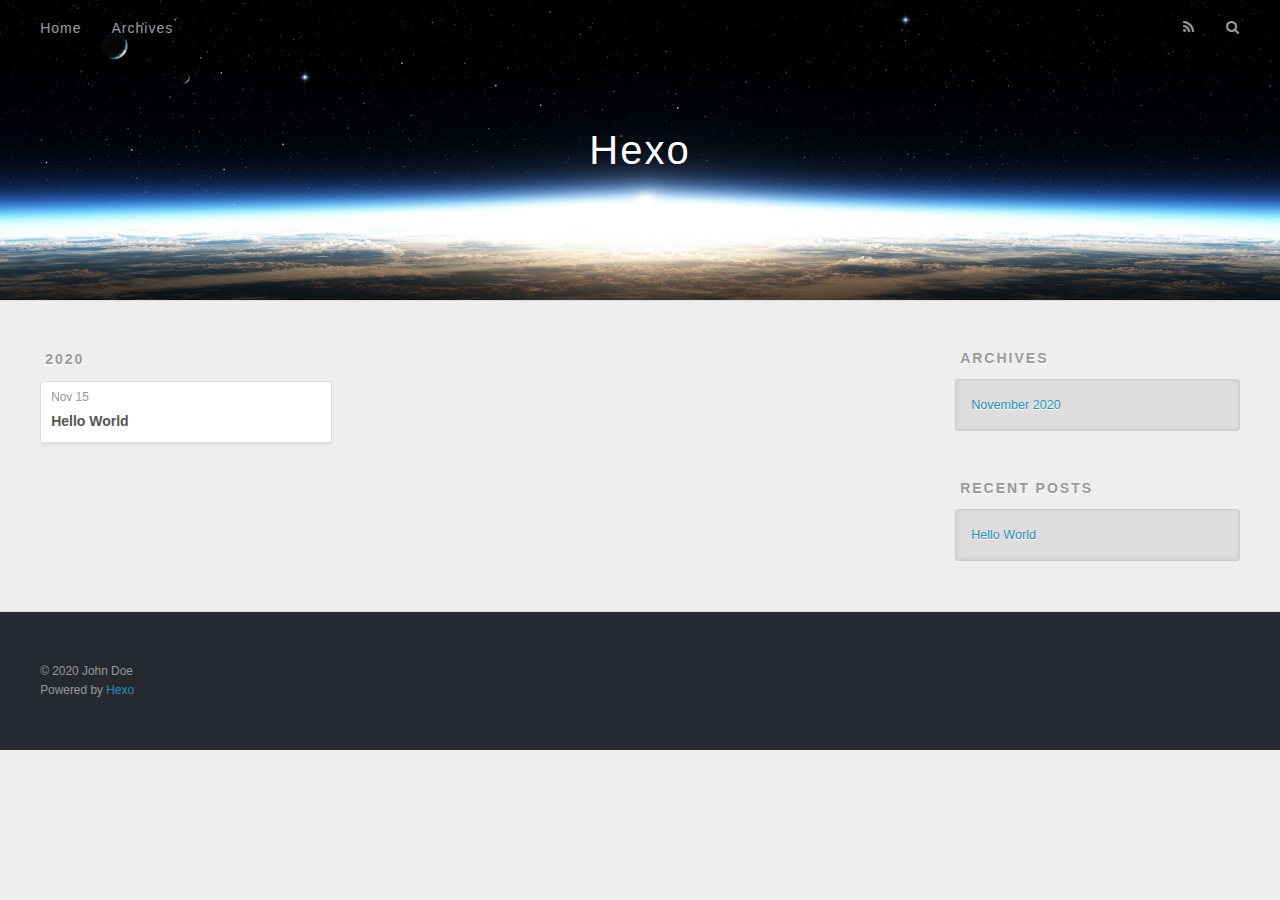
==== archives/index.html @ ee7c52c9 "Site updated: 2020-11-15 17:03:28" ====
<!DOCTYPE html>
<html>
<head>
  <meta charset="utf-8">
  

  
  <title>Archives | Hexo</title>
  <meta name="viewport" content="width=device-width, initial-scale=1, maximum-scale=1">
  <meta property="og:type" content="website">
<meta property="og:title" content="Hexo">
<meta property="og:url" content="http://example.com/archives/index.html">
<meta property="og:site_name" content="Hexo">
<meta property="og:locale" content="en_US">
<meta property="article:author" content="John Doe">
<meta name="twitter:card" content="summary">
  
    <link rel="alternate" href="/atom.xml" title="Hexo" type="application/atom+xml">
  
  
    <link rel="icon" href="/favicon.png">
  
  
    <link href="//fonts.googleapis.com/css?family=Source+Code+Pro" rel="stylesheet" type="text/css">
  
  
<link rel="stylesheet" href="/css/style.css">

<meta name="generator" content="Hexo 5.2.0"></head>

<body>
  <div id="container">
    <div id="wrap">
      <header id="header">
  <div id="banner"></div>
  <div id="header-outer" class="outer">
    <div id="header-title" class="inner">
      <h1 id="logo-wrap">
        <a href="/" id="logo">Hexo</a>
      </h1>
      
    </div>
    <div id="header-inner" class="inner">
      <nav id="main-nav">
        <a id="main-nav-toggle" class="nav-icon"></a>
        
          <a class="main-nav-link" href="/">Home</a>
        
          <a class="main-nav-link" href="/archives">Archives</a>
        
      </nav>
      <nav id="sub-nav">
        
          <a id="nav-rss-link" class="nav-icon" href="/atom.xml" title="RSS Feed"></a>
        
        <a id="nav-search-btn" class="nav-icon" title="Search"></a>
      </nav>
      <div id="search-form-wrap">
        <form action="//google.com/search" method="get" accept-charset="UTF-8" class="search-form"><input type="search" name="q" class="search-form-input" placeholder="Search"><button type="submit" class="search-form-submit">&#xF002;</button><input type="hidden" name="sitesearch" value="http://example.com"></form>
      </div>
    </div>
  </div>
</header>
      <div class="outer">
        <section id="main">
  
  
    
    
      
      
      <section class="archives-wrap">
        <div class="archive-year-wrap">
          <a href="/archives/2020" class="archive-year">2020</a>
        </div>
        <div class="archives">
    
    <article class="archive-article archive-type-post">
  <div class="archive-article-inner">
    <header class="archive-article-header">
      <a href="/2020/11/15/hello-world/" class="archive-article-date">
  <time datetime="2020-11-15T08:59:07.642Z" itemprop="datePublished">Nov 15</time>
</a>
      
  
    <h1 itemprop="name">
      <a class="archive-article-title" href="/2020/11/15/hello-world/">Hello World</a>
    </h1>
  

    </header>
  </div>
</article>
  
  
    </div></section>
  


</section>
        
          <aside id="sidebar">
  
    

  
    

  
    
  
    
  <div class="widget-wrap">
    <h3 class="widget-title">Archives</h3>
    <div class="widget">
      <ul class="archive-list"><li class="archive-list-item"><a class="archive-list-link" href="/archives/2020/11/">November 2020</a></li></ul>
    </div>
  </div>


  
    
  <div class="widget-wrap">
    <h3 class="widget-title">Recent Posts</h3>
    <div class="widget">
      <ul>
        
          <li>
            <a href="/2020/11/15/hello-world/">Hello World</a>
          </li>
        
      </ul>
    </div>
  </div>

  
</aside>
        
      </div>
      <footer id="footer">
  
  <div class="outer">
    <div id="footer-info" class="inner">
      &copy; 2020 John Doe<br>
      Powered by <a href="http://hexo.io/" target="_blank">Hexo</a>
    </div>
  </div>
</footer>
    </div>
    <nav id="mobile-nav">
  
    <a href="/" class="mobile-nav-link">Home</a>
  
    <a href="/archives" class="mobile-nav-link">Archives</a>
  
</nav>
    

<script src="//ajax.googleapis.com/ajax/libs/jquery/2.0.3/jquery.min.js"></script>


  
<link rel="stylesheet" href="/fancybox/jquery.fancybox.css">

  
<script src="/fancybox/jquery.fancybox.pack.js"></script>




<script src="/js/script.js"></script>




  </div>
</body>
</html>
---- css/style.css ----
body {
  width: 100%;
}
body:before,
body:after {
  content: "";
  display: table;
}
body:after {
  clear: both;
}
html,
body,
div,
span,
applet,
object,
iframe,
h1,
h2,
h3,
h4,
h5,
h6,
p,
blockquote,
pre,
a,
abbr,
acronym,
address,
big,
cite,
code,
del,
dfn,
em,
img,
ins,
kbd,
q,
s,
samp,
small,
strike,
strong,
sub,
sup,
tt,
var,
dl,
dt,
dd,
ol,
ul,
li,
fieldset,
form,
label,
legend,
table,
caption,
tbody,
tfoot,
thead,
tr,
th,
td {
  margin: 0;
  padding: 0;
  border: 0;
  outline: 0;
  font-weight: inherit;
  font-style: inherit;
  font-family: inherit;
  font-size: 100%;
  vertical-align: baseline;
}
body {
  line-height: 1;
  color: #000;
  background: #fff;
}
ol,
ul {
  list-style: none;
}
table {
  border-collapse: separate;
  border-spacing: 0;
  vertical-align: middle;
}
caption,
th,
td {
  text-align: left;
  font-weight: normal;
  vertical-align: middle;
}
a img {
  border: none;
}
input,
button {
  margin: 0;
  padding: 0;
}
input::-moz-focus-inner,
button::-moz-focus-inner {
  border: 0;
  padding: 0;
}
@font-face {
  font-family: FontAwesome;
  font-style: normal;
  font-weight: normal;
  src: url("fonts/fontawesome-webfont.eot?v=#4.0.3");
  src: url("fonts/fontawesome-webfont.eot?#iefix&v=#4.0.3") format("embedded-opentype"), url("fonts/fontawesome-webfont.woff?v=#4.0.3") format("woff"), url("fonts/fontawesome-webfont.ttf?v=#4.0.3") format("truetype"), url("fonts/fontawesome-webfont.svg#fontawesomeregular?v=#4.0.3") format("svg");
}
html,
body,
#container {
  height: 100%;
}
body {
  background: #eee;
  font: 14px -apple-system, BlinkMacSystemFont, "Segoe UI", "Roboto", "Oxygen", "Ubuntu", "Cantarell", "Fira Sans", "Droid Sans", "Helvetica Neue", sans-serif;
  -webkit-text-size-adjust: 100%;
}
.outer {
  max-width: 1220px;
  margin: 0 auto;
  padding: 0 20px;
}
.outer:before,
.outer:after {
  content: "";
  display: table;
}
.outer:after {
  clear: both;
}
.inner {
  display: inline;
  float: left;
  width: 98.33333333333333%;
  margin: 0 0.833333333333333%;
}
.left,
.alignleft {
  float: left;
}
.right,
.alignright {
  float: right;
}
.clear {
  clear: both;
}
#container {
  position: relative;
}
.mobile-nav-on {
  overflow: hidden;
}
#wrap {
  height: 100%;
  width: 100%;
  position: absolute;
  top: 0;
  left: 0;
  -webkit-transition: 0.2s ease-out;
  -moz-transition: 0.2s ease-out;
  -ms-transition: 0.2s ease-out;
  transition: 0.2s ease-out;
  z-index: 1;
  background: #eee;
}
.mobile-nav-on #wrap {
  left: 280px;
}
@media screen and (min-width: 768px) {
  #main {
    display: inline;
    float: left;
    width: 73.33333333333333%;
    margin: 0 0.833333333333333%;
  }
}
.article-date,
.article-category-link,
.archive-year,
.widget-title {
  text-decoration: none;
  text-transform: uppercase;
  letter-spacing: 2px;
  color: #999;
  margin-bottom: 1em;
  margin-left: 5px;
  line-height: 1em;
  text-shadow: 0 1px #fff;
  font-weight: bold;
}
.article-inner,
.archive-article-inner {
  background: #fff;
  -webkit-box-shadow: 1px 2px 3px #ddd;
  box-shadow: 1px 2px 3px #ddd;
  border: 1px solid #ddd;
  border-radius: 3px;
}
.article-entry h1,
.widget h1 {
  font-size: 2em;
}
.article-entry h2,
.widget h2 {
  font-size: 1.5em;
}
.article-entry h3,
.widget h3 {
  font-size: 1.3em;
}
.article-entry h4,
.widget h4 {
  font-size: 1.2em;
}
.article-entry h5,
.widget h5 {
  font-size: 1em;
}
.article-entry h6,
.widget h6 {
  font-size: 1em;
  color: #999;
}
.article-entry hr,
.widget hr {
  border: 1px dashed #ddd;
}
.article-entry strong,
.widget strong {
  font-weight: bold;
}
.article-entry em,
.widget em,
.article-entry cite,
.widget cite {
  font-style: italic;
}
.article-entry sup,
.widget sup,
.article-entry sub,
.widget sub {
  font-size: 0.75em;
  line-height: 0;
  position: relative;
  vertical-align: baseline;
}
.article-entry sup,
.widget sup {
  top: -0.5em;
}
.article-entry sub,
.widget sub {
  bottom: -0.2em;
}
.article-entry small,
.widget small {
  font-size: 0.85em;
}
.article-entry acronym,
.widget acronym,
.article-entry abbr,
.widget abbr {
  border-bottom: 1px dotted;
}
.article-entry ul,
.widget ul,
.article-entry ol,
.widget ol,
.article-entry dl,
.widget dl {
  margin: 0 20px;
  line-height: 1.6em;
}
.article-entry ul ul,
.widget ul ul,
.article-entry ol ul,
.widget ol ul,
.article-entry ul ol,
.widget ul ol,
.article-entry ol ol,
.widget ol ol {
  margin-top: 0;
  margin-bottom: 0;
}
.article-entry ul,
.widget ul {
  list-style: disc;
}
.article-entry ol,
.widget ol {
  list-style: decimal;
}
.article-entry dt,
.widget dt {
  font-weight: bold;
}
#header {
  height: 300px;
  position: relative;
  border-bottom: 1px solid #ddd;
}
#header:before,
#header:after {
  content: "";
  position: absolute;
  left: 0;
  right: 0;
  height: 40px;
}
#header:before {
  top: 0;
  background: -webkit-linear-gradient(rgba(0,0,0,0.2), transparent);
  background: -moz-linear-gradient(rgba(0,0,0,0.2), transparent);
  background: -ms-linear-gradient(rgba(0,0,0,0.2), transparent);
  background: linear-gradient(rgba(0,0,0,0.2), transparent);
}
#header:after {
  bottom: 0;
  background: -webkit-linear-gradient(transparent, rgba(0,0,0,0.2));
  background: -moz-linear-gradient(transparent, rgba(0,0,0,0.2));
  background: -ms-linear-gradient(transparent, rgba(0,0,0,0.2));
  background: linear-gradient(transparent, rgba(0,0,0,0.2));
}
#header-outer {
  height: 100%;
  position: relative;
}
#header-inner {
  position: relative;
  overflow: hidden;
}
#banner {
  position: absolute;
  top: 0;
  left: 0;
  width: 100%;
  height: 100%;
  background: url("images/banner.jpg") center #000;
  -webkit-background-size: cover;
  -moz-background-size: cover;
  background-size: cover;
  z-index: -1;
}
#header-title {
  text-align: center;
  height: 40px;
  position: absolute;
  top: 50%;
  left: 0;
  margin-top: -20px;
}
#logo,
#subtitle {
  text-decoration: none;
  color: #fff;
  font-weight: 300;
  text-shadow: 0 1px 4px rgba(0,0,0,0.3);
}
#logo {
  font-size: 40px;
  line-height: 40px;
  letter-spacing: 2px;
}
#subtitle {
  font-size: 16px;
  line-height: 16px;
  letter-spacing: 1px;
}
#subtitle-wrap {
  margin-top: 16px;
}
#main-nav {
  float: left;
  margin-left: -15px;
}
.nav-icon,
.main-nav-link {
  float: left;
  color: #fff;
  opacity: 0.6;
  text-decoration: none;
  text-shadow: 0 1px rgba(0,0,0,0.2);
  -webkit-transition: opacity 0.2s;
  -moz-transition: opacity 0.2s;
  -ms-transition: opacity 0.2s;
  transition: opacity 0.2s;
  display: block;
  padding: 20px 15px;
}
.nav-icon:hover,
.main-nav-link:hover {
  opacity: 1;
}
.nav-icon {
  font-family: FontAwesome;
  text-align: center;
  font-size: 14px;
  width: 14px;
  height: 14px;
  padding: 20px 15px;
  position: relative;
  cursor: pointer;
}
.main-nav-link {
  font-weight: 300;
  letter-spacing: 1px;
}
@media screen and (max-width: 479px) {
  .main-nav-link {
    display: none;
  }
}
#main-nav-toggle {
  display: none;
}
#main-nav-toggle:before {
  content: "\f0c9";
}
@media screen and (max-width: 479px) {
  #main-nav-toggle {
    display: block;
  }
}
#sub-nav {
  float: right;
  margin-right: -15px;
}
#nav-rss-link:before {
  content: "\f09e";
}
#nav-search-btn:before {
  content: "\f002";
}
#search-form-wrap {
  position: absolute;
  top: 15px;
  width: 150px;
  height: 30px;
  right: -150px;
  opacity: 0;
  -webkit-transition: 0.2s ease-out;
  -moz-transition: 0.2s ease-out;
  -ms-transition: 0.2s ease-out;
  transition: 0.2s ease-out;
}
#search-form-wrap.on {
  opacity: 1;
  right: 0;
}
@media screen and (max-width: 479px) {
  #search-form-wrap {
    width: 100%;
    right: -100%;
  }
}
.search-form {
  position: absolute;
  top: 0;
  left: 0;
  right: 0;
  background: #fff;
  padding: 5px 15px;
  border-radius: 15px;
  -webkit-box-shadow: 0 0 10px rgba(0,0,0,0.3);
  box-shadow: 0 0 10px rgba(0,0,0,0.3);
}
.search-form-input {
  border: none;
  background: none;
  color: #555;
  width: 100%;
  font: 13px -apple-system, BlinkMacSystemFont, "Segoe UI", "Roboto", "Oxygen", "Ubuntu", "Cantarell", "Fira Sans", "Droid Sans", "Helvetica Neue", sans-serif;
  outline: none;
}
.search-form-input::-webkit-search-results-decoration,
.search-form-input::-webkit-search-cancel-button {
  -webkit-appearance: none;
}
.search-form-submit {
  position: absolute;
  top: 50%;
  right: 10px;
  margin-top: -7px;
  font: 13px FontAwesome;
  border: none;
  background: none;
  color: #bbb;
  cursor: pointer;
}
.search-form-submit:hover,
.search-form-submit:focus {
  color: #777;
}
.article {
  margin: 50px 0;
}
.article-inner {
  overflow: hidden;
}
.article-meta:before,
.article-meta:after {
  content: "";
  display: table;
}
.article-meta:after {
  clear: both;
}
.article-date {
  float: left;
}
.article-category {
  float: left;
  line-height: 1em;
  color: #ccc;
  text-shadow: 0 1px #fff;
  margin-left: 8px;
}
.article-category:before {
  content: "\2022";
}
.article-category-link {
  margin: 0 12px 1em;
}
.article-header {
  padding: 20px 20px 0;
}
.article-title {
  text-decoration: none;
  font-size: 2em;
  font-weight: bold;
  color: #555;
  line-height: 1.1em;
  -webkit-transition: color 0.2s;
  -moz-transition: color 0.2s;
  -ms-transition: color 0.2s;
  transition: color 0.2s;
}
a.article-title:hover {
  color: #258fb8;
}
.article-entry {
  color: #555;
  padding: 0 20px;
}
.article-entry:before,
.article-entry:after {
  content: "";
  display: table;
}
.article-entry:after {
  clear: both;
}
.article-entry p,
.article-entry table {
  line-height: 1.6em;
  margin: 1.6em 0;
}
.article-entry h1,
.article-entry h2,
.article-entry h3,
.article-entry h4,
.article-entry h5,
.article-entry h6 {
  font-weight: bold;
}
.article-entry h1,
.article-entry h2,
.article-entry h3,
.article-entry h4,
.article-entry h5,
.article-entry h6 {
  line-height: 1.1em;
  margin: 1.1em 0;
}
.article-entry a {
  color: #258fb8;
  text-decoration: none;
}
.article-entry a:hover {
  text-decoration: underline;
}
.article-entry ul,
.article-entry ol,
.article-entry dl {
  margin-top: 1.6em;
  margin-bottom: 1.6em;
}
.article-entry img,
.article-entry video {
  max-width: 100%;
  height: auto;
  display: block;
  margin: auto;
}
.article-entry iframe {
  border: none;
}
.article-entry table {
  width: 100%;
  border-collapse: collapse;
  border-spacing: 0;
}
.article-entry th {
  font-weight: bold;
  border-bottom: 3px solid #ddd;
  padding-bottom: 0.5em;
}
.article-entry td {
  border-bottom: 1px solid #ddd;
  padding: 10px 0;
}
.article-entry blockquote {
  font-family: Georgia, "Times New Roman", serif;
  font-size: 1.4em;
  margin: 1.6em 20px;
  text-align: center;
}
.article-entry blockquote footer {
  font-size: 14px;
  margin: 1.6em 0;
  font-family: -apple-system, BlinkMacSystemFont, "Segoe UI", "Roboto", "Oxygen", "Ubuntu", "Cantarell", "Fira Sans", "Droid Sans", "Helvetica Neue", sans-serif;
}
.article-entry blockquote footer cite:before {
  content: "—";
  padding: 0 0.5em;
}
.article-entry .pullquote {
  text-align: left;
  width: 45%;
  margin: 0;
}
.article-entry .pullquote.left {
  margin-left: 0.5em;
  margin-right: 1em;
}
.article-entry .pullquote.right {
  margin-right: 0.5em;
  margin-left: 1em;
}
.article-entry .caption {
  color: #999;
  display: block;
  font-size: 0.9em;
  margin-top: 0.5em;
  position: relative;
  text-align: center;
}
.article-entry .video-container {
  position: relative;
  padding-top: 56.25%;
  height: 0;
  overflow: hidden;
}
.article-entry .video-container iframe,
.article-entry .video-container object,
.article-entry .video-container embed {
  position: absolute;
  top: 0;
  left: 0;
  width: 100%;
  height: 100%;
  margin-top: 0;
}
.article-more-link a {
  display: inline-block;
  line-height: 1em;
  padding: 6px 15px;
  border-radius: 15px;
  background: #eee;
  color: #999;
  text-shadow: 0 1px #fff;
  text-decoration: none;
}
.article-more-link a:hover {
  background: #258fb8;
  color: #fff;
  text-decoration: none;
  text-shadow: 0 1px #1e7293;
}
.article-footer {
  font-size: 0.85em;
  line-height: 1.6em;
  border-top: 1px solid #ddd;
  padding-top: 1.6em;
  margin: 0 20px 20px;
}
.article-footer:before,
.article-footer:after {
  content: "";
  display: table;
}
.article-footer:after {
  clear: both;
}
.article-footer a {
  color: #999;
  text-decoration: none;
}
.article-footer a:hover {
  color: #555;
}
.article-tag-list-item {
  float: left;
  margin-right: 10px;
}
.article-tag-list-link:before {
  content: "#";
}
.article-comment-link {
  float: right;
}
.article-comment-link:before {
  content: "\f075";
  font-family: FontAwesome;
  padding-right: 8px;
}
.article-share-link {
  cursor: pointer;
  float: right;
  margin-left: 20px;
}
.article-share-link:before {
  content: "\f064";
  font-family: FontAwesome;
  padding-right: 6px;
}
#article-nav {
  position: relative;
}
#article-nav:before,
#article-nav:after {
  content: "";
  display: table;
}
#article-nav:after {
  clear: both;
}
@media screen and (min-width: 768px) {
  #article-nav {
    margin: 50px 0;
  }
  #article-nav:before {
    width: 8px;
    height: 8px;
    position: absolute;
    top: 50%;
    left: 50%;
    margin-top: -4px;
    margin-left: -4px;
    content: "";
    border-radius: 50%;
    background: #ddd;
    -webkit-box-shadow: 0 1px 2px #fff;
    box-shadow: 0 1px 2px #fff;
  }
}
.article-nav-link-wrap {
  text-decoration: none;
  text-shadow: 0 1px #fff;
  color: #999;
  -webkit-box-sizing: border-box;
  -moz-box-sizing: border-box;
  box-sizing: border-box;
  margin-top: 50px;
  text-align: center;
  display: block;
}
.article-nav-link-wrap:hover {
  color: #555;
}
@media screen and (min-width: 768px) {
  .article-nav-link-wrap {
    width: 50%;
    margin-top: 0;
  }
}
@media screen and (min-width: 768px) {
  #article-nav-newer {
    float: left;
    text-align: right;
    padding-right: 20px;
  }
}
@media screen and (min-width: 768px) {
  #article-nav-older {
    float: right;
    text-align: left;
    padding-left: 20px;
  }
}
.article-nav-caption {
  text-transform: uppercase;
  letter-spacing: 2px;
  color: #ddd;
  line-height: 1em;
  font-weight: bold;
}
#article-nav-newer .article-nav-caption {
  margin-right: -2px;
}
.article-nav-title {
  font-size: 0.85em;
  line-height: 1.6em;
  margin-top: 0.5em;
}
.article-share-box {
  position: absolute;
  display: none;
  background: #fff;
  -webkit-box-shadow: 1px 2px 10px rgba(0,0,0,0.2);
  box-shadow: 1px 2px 10px rgba(0,0,0,0.2);
  border-radius: 3px;
  margin-left: -145px;
  overflow: hidden;
  z-index: 1;
}
.article-share-box.on {
  display: block;
}
.article-share-input {
  width: 100%;
  background: none;
  -webkit-box-sizing: border-box;
  -moz-box-sizing: border-box;
  box-sizing: border-box;
  font: 14px -apple-system, BlinkMacSystemFont, "Segoe UI", "Roboto", "Oxygen", "Ubuntu", "Cantarell", "Fira Sans", "Droid Sans", "Helvetica Neue", sans-serif;
  padding: 0 15px;
  color: #555;
  outline: none;
  border: 1px solid #ddd;
  border-radius: 3px 3px 0 0;
  height: 36px;
  line-height: 36px;
}
.article-share-links {
  background: #eee;
}
.article-share-links:before,
.article-share-links:after {
  content: "";
  display: table;
}
.article-share-links:after {
  clear: both;
}
.article-share-twitter,
.article-share-facebook,
.article-share-pinterest,
.article-share-google {
  width: 50px;
  height: 36px;
  display: block;
  float: left;
  position: relative;
  color: #999;
  text-shadow: 0 1px #fff;
}
.article-share-twitter:before,
.article-share-facebook:before,
.article-share-pinterest:before,
.article-share-google:before {
  font-size: 20px;
  font-family: FontAwesome;
  width: 20px;
  height: 20px;
  position: absolute;
  top: 50%;
  left: 50%;
  margin-top: -10px;
  margin-left: -10px;
  text-align: center;
}
.article-share-twitter:hover,
.article-share-facebook:hover,
.article-share-pinterest:hover,
.article-share-google:hover {
  color: #fff;
}
.article-share-twitter:before {
  content: "\f099";
}
.article-share-twitter:hover {
  background: #00aced;
  text-shadow: 0 1px #008abe;
}
.article-share-facebook:before {
  content: "\f09a";
}
.article-share-facebook:hover {
  background: #3b5998;
  text-shadow: 0 1px #2f477a;
}
.article-share-pinterest:before {
  content: "\f0d2";
}
.article-share-pinterest:hover {
  background: #cb2027;
  text-shadow: 0 1px #a21a1f;
}
.article-share-google:before {
  content: "\f0d5";
}
.article-share-google:hover {
  background: #dd4b39;
  text-shadow: 0 1px #be3221;
}
.article-gallery {
  background: #000;
  position: relative;
}
.article-gallery-photos {
  position: relative;
  overflow: hidden;
}
.article-gallery-img {
  display: none;
  max-width: 100%;
}
.article-gallery-img:first-child {
  display: block;
}
.article-gallery-img.loaded {
  position: absolute;
  display: block;
}
.article-gallery-img img {
  display: block;
  max-width: 100%;
  margin: 0 auto;
}
#comments {
  background: #fff;
  -webkit-box-shadow: 1px 2px 3px #ddd;
  box-shadow: 1px 2px 3px #ddd;
  padding: 20px;
  border: 1px solid #ddd;
  border-radius: 3px;
  margin: 50px 0;
}
#comments a {
  color: #258fb8;
}
.archives-wrap {
  margin: 50px 0;
}
.archives:before,
.archives:after {
  content: "";
  display: table;
}
.archives:after {
  clear: both;
}
.archive-year-wrap {
  margin-bottom: 1em;
}
.archives {
  -webkit-column-gap: 10px;
  -moz-column-gap: 10px;
  column-gap: 10px;
}
@media screen and (min-width: 480px) and (max-width: 767px) {
  .archives {
    -webkit-column-count: 2;
    -moz-column-count: 2;
    column-count: 2;
  }
}
@media screen and (min-width: 768px) {
  .archives {
    -webkit-column-count: 3;
    -moz-column-count: 3;
    column-count: 3;
  }
}
.archive-article {
  -webkit-column-break-inside: avoid;
  page-break-inside: avoid;
  overflow: hidden;
  break-inside: avoid-column;
}
.archive-article-inner {
  padding: 10px;
  margin-bottom: 15px;
}
.archive-article-title {
  text-decoration: none;
  font-weight: bold;
  color: #555;
  -webkit-transition: color 0.2s;
  -moz-transition: color 0.2s;
  -ms-transition: color 0.2s;
  transition: color 0.2s;
  line-height: 1.6em;
}
.archive-article-title:hover {
  color: #258fb8;
}
.archive-article-footer {
  margin-top: 1em;
}
.archive-article-date {
  color: #999;
  text-decoration: none;
  font-size: 0.85em;
  line-height: 1em;
  margin-bottom: 0.5em;
  display: block;
}
#page-nav {
  margin: 50px auto;
  background: #fff;
  -webkit-box-shadow: 1px 2px 3px #ddd;
  box-shadow: 1px 2px 3px #ddd;
  border: 1px solid #ddd;
  border-radius: 3px;
  text-align: center;
  color: #999;
  overflow: hidden;
}
#page-nav:before,
#page-nav:after {
  content: "";
  display: table;
}
#page-nav:after {
  clear: both;
}
#page-nav a,
#page-nav span {
  padding: 10px 20px;
  line-height: 1;
  height: 2ex;
}
#page-nav a {
  color: #999;
  text-decoration: none;
}
#page-nav a:hover {
  background: #999;
  color: #fff;
}
#page-nav .prev {
  float: left;
}
#page-nav .next {
  float: right;
}
#page-nav .page-number {
  display: inline-block;
}
@media screen and (max-width: 479px) {
  #page-nav .page-number {
    display: none;
  }
}
#page-nav .current {
  color: #555;
  font-weight: bold;
}
#page-nav .space {
  color: #ddd;
}
#footer {
  background: #262a30;
  padding: 50px 0;
  border-top: 1px solid #ddd;
  color: #999;
}
#footer a {
  color: #258fb8;
  text-decoration: none;
}
#footer a:hover {
  text-decoration: underline;
}
#footer-info {
  line-height: 1.6em;
  font-size: 0.85em;
}
.article-entry pre,
.article-entry .highlight {
  background: #2d2d2d;
  margin: 0 -20px;
  padding: 15px 20px;
  border-style: solid;
  border-color: #ddd;
  border-width: 1px 0;
  overflow: auto;
  color: #ccc;
  line-height: 22.400000000000002px;
}
.article-entry .highlight .gutter pre,
.article-entry .gist .gist-file .gist-data .line-numbers {
  color: #666;
  font-size: 0.85em;
}
.article-entry pre,
.article-entry code {
  font-family: "Source Code Pro", Consolas, Monaco, Menlo, Consolas, monospace;
}
.article-entry code {
  background: #eee;
  text-shadow: 0 1px #fff;
  padding: 0 0.3em;
}
.article-entry pre code {
  background: none;
  text-shadow: none;
  padding: 0;
}
.article-entry .highlight pre {
  border: none;
  margin: 0;
  padding: 0;
}
.article-entry .highlight table {
  margin: 0;
  width: auto;
}
.article-entry .highlight td {
  border: none;
  padding: 0;
}
.article-entry .highlight figcaption {
  font-size: 0.85em;
  color: #999;
  line-height: 1em;
  margin-bottom: 1em;
}
.article-entry .highlight figcaption:before,
.article-entry .highlight figcaption:after {
  content: "";
  display: table;
}
.article-entry .highlight figcaption:after {
  clear: both;
}
.article-entry .highlight figcaption a {
  float: right;
}
.article-entry .highlight .gutter pre {
  text-align: right;
  padding-right: 20px;
}
.article-entry .highlight .line {
  height: 22.400000000000002px;
}
.article-entry .highlight .line.marked {
  background: #515151;
}
.article-entry .gist {
  margin: 0 -20px;
  border-style: solid;
  border-color: #ddd;
  border-width: 1px 0;
  background: #2d2d2d;
  padding: 15px 20px 15px 0;
}
.article-entry .gist .gist-file {
  border: none;
  font-family: "Source Code Pro", Consolas, Monaco, Menlo, Consolas, monospace;
  margin: 0;
}
.article-entry .gist .gist-file .gist-data {
  background: none;
  border: none;
}
.article-entry .gist .gist-file .gist-data .line-numbers {
  background: none;
  border: none;
  padding: 0 20px 0 0;
}
.article-entry .gist .gist-file .gist-data .line-data {
  padding: 0 !important;
}
.article-entry .gist .gist-file .highlight {
  margin: 0;
  padding: 0;
  border: none;
}
.article-entry .gist .gist-file .gist-meta {
  background: #2d2d2d;
  color: #999;
  font: 0.85em -apple-system, BlinkMacSystemFont, "Segoe UI", "Roboto", "Oxygen", "Ubuntu", "Cantarell", "Fira Sans", "Droid Sans", "Helvetica Neue", sans-serif;
  text-shadow: 0 0;
  padding: 0;
  margin-top: 1em;
  margin-left: 20px;
}
.article-entry .gist .gist-file .gist-meta a {
  color: #258fb8;
  font-weight: normal;
}
.article-entry .gist .gist-file .gist-meta a:hover {
  text-decoration: underline;
}
pre .comment,
pre .title {
  color: #999;
}
pre .variable,
pre .attribute,
pre .tag,
pre .regexp,
pre .ruby .constant,
pre .xml .tag .title,
pre .xml .pi,
pre .xml .doctype,
pre .html .doctype,
pre .css .id,
pre .css .class,
pre .css .pseudo {
  color: #f2777a;
}
pre .number,
pre .preprocessor,
pre .built_in,
pre .literal,
pre .params,
pre .constant {
  color: #f99157;
}
pre .class,
pre .ruby .class .title,
pre .css .rules .attribute {
  color: #9c9;
}
pre .string,
pre .value,
pre .inheritance,
pre .header,
pre .ruby .symbol,
pre .xml .cdata {
  color: #9c9;
}
pre .css .hexcolor {
  color: #6cc;
}
pre .function,
pre .python .decorator,
pre .python .title,
pre .ruby .function .title,
pre .ruby .title .keyword,
pre .perl .sub,
pre .javascript .title,
pre .coffeescript .title {
  color: #69c;
}
pre .keyword,
pre .javascript .function {
  color: #c9c;
}
@media screen and (max-width: 479px) {
  #mobile-nav {
    position: absolute;
    top: 0;
    left: 0;
    width: 280px;
    height: 100%;
    background: #191919;
    border-right: 1px solid #fff;
  }
}
@media screen and (max-width: 479px) {
  .mobile-nav-link {
    display: block;
    color: #999;
    text-decoration: none;
    padding: 15px 20px;
    font-weight: bold;
  }
  .mobile-nav-link:hover {
    color: #fff;
  }
}
@media screen and (min-width: 768px) {
  #sidebar {
    display: inline;
    float: left;
    width: 23.333333333333332%;
    margin: 0 0.833333333333333%;
  }
}
.widget-wrap {
  margin: 50px 0;
}
.widget {
  color: #777;
  text-shadow: 0 1px #fff;
  background: #ddd;
  -webkit-box-shadow: 0 -1px 4px #ccc inset;
  box-shadow: 0 -1px 4px #ccc inset;
  border: 1px solid #ccc;
  padding: 15px;
  border-radius: 3px;
}
.widget a {
  color: #258fb8;
  text-decoration: none;
}
.widget a:hover {
  text-decoration: underline;
}
.widget ul ul,
.widget ol ul,
.widget dl ul,
.widget ul ol,
.widget ol ol,
.widget dl ol,
.widget ul dl,
.widget ol dl,
.widget dl dl {
  margin-left: 15px;
  list-style: disc;
}
.widget {
  line-height: 1.6em;
  word-wrap: break-word;
  font-size: 0.9em;
}
.widget ul,
.widget ol {
  list-style: none;
  margin: 0;
}
.widget ul ul,
.widget ol ul,
.widget ul ol,
.widget ol ol {
  margin: 0 20px;
}
.widget ul ul,
.widget ol ul {
  list-style: disc;
}
.widget ul ol,
.widget ol ol {
  list-style: decimal;
}
.category-list-count,
.tag-list-count,
.archive-list-count {
  padding-left: 5px;
  color: #999;
  font-size: 0.85em;
}
.category-list-count:before,
.tag-list-count:before,
.archive-list-count:before {
  content: "(";
}
.category-list-count:after,
.tag-list-count:after,
.archive-list-count:after {
  content: ")";
}
.tagcloud a {
  margin-right: 5px;
  display: inline-block;
}
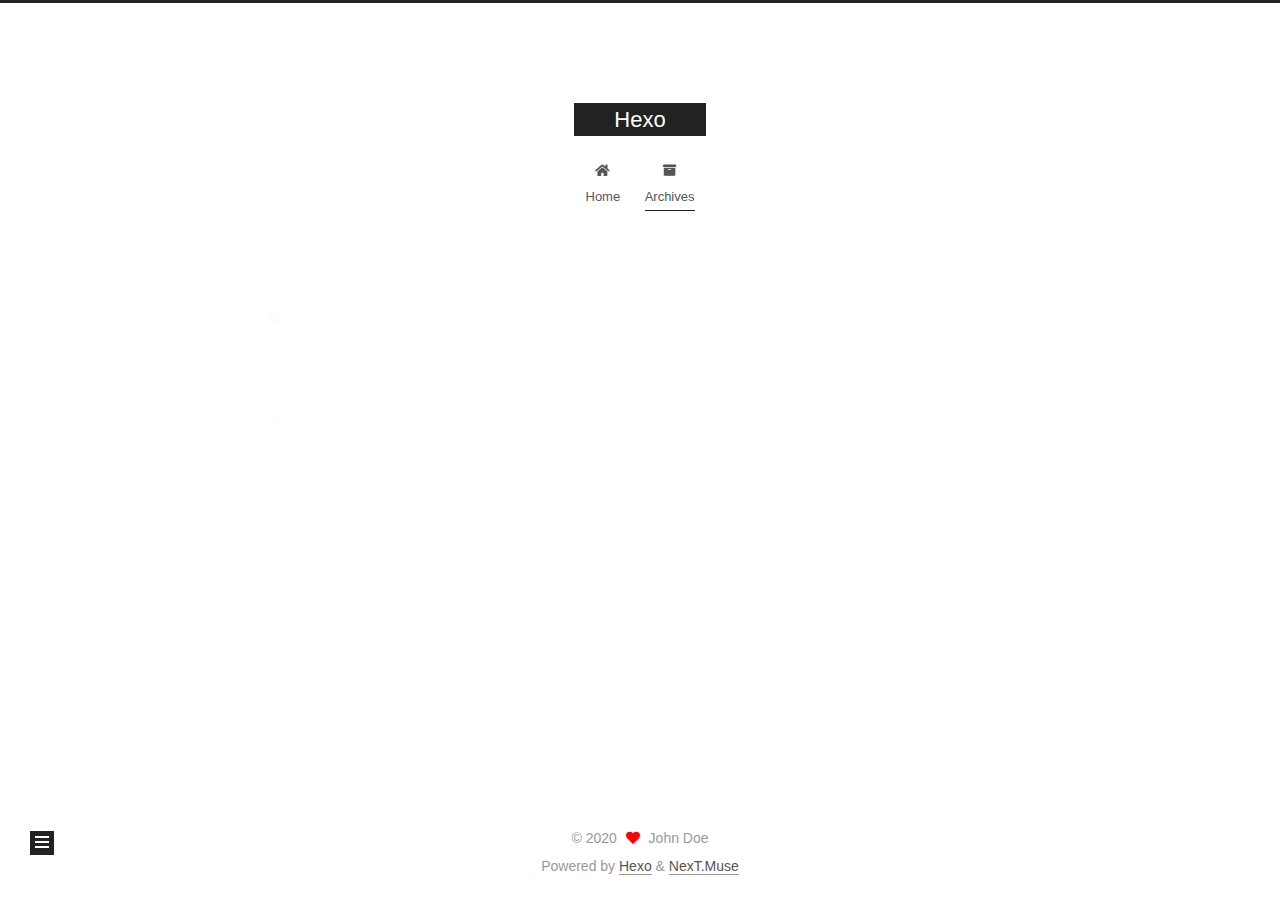
==== commit 8c67666e: "Site updated: 2020-11-15 17:09:13" ====
--- a/archives/index.html
+++ b/archives/index.html
@@ -1,12 +1,25 @@
 <!DOCTYPE html>
-<html>
+<html lang="en">
 <head>
-  <meta charset="utf-8">
-  
-
-  
-  <title>Archives | Hexo</title>
-  <meta name="viewport" content="width=device-width, initial-scale=1, maximum-scale=1">
+  <meta charset="UTF-8">
+<meta name="viewport" content="width=device-width, initial-scale=1, maximum-scale=2">
+<meta name="theme-color" content="#222">
+<meta name="generator" content="Hexo 5.2.0">
+  <link rel="apple-touch-icon" sizes="180x180" href="/images/apple-touch-icon-next.png">
+  <link rel="icon" type="image/png" sizes="32x32" href="/images/favicon-32x32-next.png">
+  <link rel="icon" type="image/png" sizes="16x16" href="/images/favicon-16x16-next.png">
+  <link rel="mask-icon" href="/images/logo.svg" color="#222">
+
+<link rel="stylesheet" href="/css/main.css">
+
+
+<link rel="stylesheet" href="/lib/font-awesome/css/all.min.css">
+
+<script id="hexo-configurations">
+    var NexT = window.NexT || {};
+    var CONFIG = {"hostname":"example.com","root":"/","scheme":"Muse","version":"7.8.0","exturl":false,"sidebar":{"position":"left","display":"post","padding":18,"offset":12,"onmobile":false},"copycode":{"enable":false,"show_result":false,"style":null},"back2top":{"enable":true,"sidebar":false,"scrollpercent":false},"bookmark":{"enable":false,"color":"#222","save":"auto"},"fancybox":false,"mediumzoom":false,"lazyload":false,"pangu":false,"comments":{"style":"tabs","active":null,"storage":true,"lazyload":false,"nav":null},"algolia":{"hits":{"per_page":10},"labels":{"input_placeholder":"Search for Posts","hits_empty":"We didn't find any results for the search: ${query}","hits_stats":"${hits} results found in ${time} ms"}},"localsearch":{"enable":false,"trigger":"auto","top_n_per_article":1,"unescape":false,"preload":false},"motion":{"enable":true,"async":false,"transition":{"post_block":"fadeIn","post_header":"slideDownIn","post_body":"slideDownIn","coll_header":"slideLeftIn","sidebar":"slideUpIn"}}};
+  </script>
+
   <meta property="og:type" content="website">
 <meta property="og:title" content="Hexo">
 <meta property="og:url" content="http://example.com/archives/index.html">
@@ -14,165 +27,314 @@
 <meta property="og:locale" content="en_US">
 <meta property="article:author" content="John Doe">
 <meta name="twitter:card" content="summary">
-  
-    <link rel="alternate" href="/atom.xml" title="Hexo" type="application/atom+xml">
-  
-  
-    <link rel="icon" href="/favicon.png">
-  
-  
-    <link href="//fonts.googleapis.com/css?family=Source+Code+Pro" rel="stylesheet" type="text/css">
-  
-  
-<link rel="stylesheet" href="/css/style.css">
-
-<meta name="generator" content="Hexo 5.2.0"></head>
-
-<body>
-  <div id="container">
-    <div id="wrap">
-      <header id="header">
-  <div id="banner"></div>
-  <div id="header-outer" class="outer">
-    <div id="header-title" class="inner">
-      <h1 id="logo-wrap">
-        <a href="/" id="logo">Hexo</a>
-      </h1>
+
+<link rel="canonical" href="http://example.com/archives/">
+
+
+<script id="page-configurations">
+  // https://hexo.io/docs/variables.html
+  CONFIG.page = {
+    sidebar: "",
+    isHome : false,
+    isPost : false,
+    lang   : 'en'
+  };
+</script>
+
+  <title>Archive | Hexo</title>
+  
+
+
+
+
+
+
+  <noscript>
+  <style>
+  .use-motion .brand,
+  .use-motion .menu-item,
+  .sidebar-inner,
+  .use-motion .post-block,
+  .use-motion .pagination,
+  .use-motion .comments,
+  .use-motion .post-header,
+  .use-motion .post-body,
+  .use-motion .collection-header { opacity: initial; }
+
+  .use-motion .site-title,
+  .use-motion .site-subtitle {
+    opacity: initial;
+    top: initial;
+  }
+
+  .use-motion .logo-line-before i { left: initial; }
+  .use-motion .logo-line-after i { right: initial; }
+  </style>
+</noscript>
+
+</head>
+
+<body itemscope itemtype="http://schema.org/WebPage">
+  <div class="container use-motion">
+    <div class="headband"></div>
+
+    <header class="header" itemscope itemtype="http://schema.org/WPHeader">
+      <div class="header-inner"><div class="site-brand-container">
+  <div class="site-nav-toggle">
+    <div class="toggle" aria-label="Toggle navigation bar">
+      <span class="toggle-line toggle-line-first"></span>
+      <span class="toggle-line toggle-line-middle"></span>
+      <span class="toggle-line toggle-line-last"></span>
+    </div>
+  </div>
+
+  <div class="site-meta">
+
+    <a href="/" class="brand" rel="start">
+      <span class="logo-line-before"><i></i></span>
+      <h1 class="site-title">Hexo</h1>
+      <span class="logo-line-after"><i></i></span>
+    </a>
+  </div>
+
+  <div class="site-nav-right">
+    <div class="toggle popup-trigger">
+    </div>
+  </div>
+</div>
+
+
+
+
+<nav class="site-nav">
+  <ul id="menu" class="main-menu menu">
+        <li class="menu-item menu-item-home">
+
+    <a href="/" rel="section"><i class="fa fa-home fa-fw"></i>Home</a>
+
+  </li>
+        <li class="menu-item menu-item-archives">
+
+    <a href="/archives/" rel="section"><i class="fa fa-archive fa-fw"></i>Archives</a>
+
+  </li>
+  </ul>
+</nav>
+
+
+
+
+</div>
+    </header>
+
+    
+  <div class="back-to-top">
+    <i class="fa fa-arrow-up"></i>
+    <span>0%</span>
+  </div>
+
+
+    <main class="main">
+      <div class="main-inner">
+        <div class="content-wrap">
+          
+
+          <div class="content archive">
+            
+
+  
+  
+  
+  <div class="post-block">
+    <div class="posts-collapse">
+      <div class="collection-title">
+        <span class="collection-header">Um..! 1 post. Keep on posting.</span>
+      </div>
+
       
-    </div>
-    <div id="header-inner" class="inner">
-      <nav id="main-nav">
-        <a id="main-nav-toggle" class="nav-icon"></a>
+    <div class="collection-year">
+      <span class="collection-header">2020</span>
+    </div>
+
+  <article itemscope itemtype="http://schema.org/Article">
+    <header class="post-header">
+
+      <div class="post-meta">
+        <time itemprop="dateCreated"
+              datetime="2020-11-15T16:59:07+08:00"
+              content="2020-11-15">
+          11-15
+        </time>
+      </div>
+
+      <div class="post-title">
+          <a class="post-title-link" href="/2020/11/15/hello-world/" itemprop="url">
+            <span itemprop="name">Hello World</span>
+          </a>
+      </div>
+
+    </header>
+  </article>
+
+
+    </div>
+  </div>
+  
+  
+  
+
+  
+
+
+
+          </div>
+          
+
+<script>
+  window.addEventListener('tabs:register', () => {
+    let { activeClass } = CONFIG.comments;
+    if (CONFIG.comments.storage) {
+      activeClass = localStorage.getItem('comments_active') || activeClass;
+    }
+    if (activeClass) {
+      let activeTab = document.querySelector(`a[href="#comment-${activeClass}"]`);
+      if (activeTab) {
+        activeTab.click();
+      }
+    }
+  });
+  if (CONFIG.comments.storage) {
+    window.addEventListener('tabs:click', event => {
+      if (!event.target.matches('.tabs-comment .tab-content .tab-pane')) return;
+      let commentClass = event.target.classList[1];
+      localStorage.setItem('comments_active', commentClass);
+    });
+  }
+</script>
+
+        </div>
+          
+  
+  <div class="toggle sidebar-toggle">
+    <span class="toggle-line toggle-line-first"></span>
+    <span class="toggle-line toggle-line-middle"></span>
+    <span class="toggle-line toggle-line-last"></span>
+  </div>
+
+  <aside class="sidebar">
+    <div class="sidebar-inner">
+
+      <ul class="sidebar-nav motion-element">
+        <li class="sidebar-nav-toc">
+          Table of Contents
+        </li>
+        <li class="sidebar-nav-overview">
+          Overview
+        </li>
+      </ul>
+
+      <!--noindex-->
+      <div class="post-toc-wrap sidebar-panel">
+      </div>
+      <!--/noindex-->
+
+      <div class="site-overview-wrap sidebar-panel">
+        <div class="site-author motion-element" itemprop="author" itemscope itemtype="http://schema.org/Person">
+  <p class="site-author-name" itemprop="name">John Doe</p>
+  <div class="site-description" itemprop="description"></div>
+</div>
+<div class="site-state-wrap motion-element">
+  <nav class="site-state">
+      <div class="site-state-item site-state-posts">
+          <a href="/archives/">
         
-          <a class="main-nav-link" href="/">Home</a>
+          <span class="site-state-item-count">1</span>
+          <span class="site-state-item-name">posts</span>
+        </a>
+      </div>
+  </nav>
+</div>
+
+
+
+      </div>
+
+    </div>
+  </aside>
+  <div id="sidebar-dimmer"></div>
+
+
+      </div>
+    </main>
+
+    <footer class="footer">
+      <div class="footer-inner">
         
-          <a class="main-nav-link" href="/archives">Archives</a>
+
         
-      </nav>
-      <nav id="sub-nav">
+
+<div class="copyright">
+  
+  &copy; 
+  <span itemprop="copyrightYear">2020</span>
+  <span class="with-love">
+    <i class="fa fa-heart"></i>
+  </span>
+  <span class="author" itemprop="copyrightHolder">John Doe</span>
+</div>
+  <div class="powered-by">Powered by <a href="https://hexo.io/" class="theme-link" rel="noopener" target="_blank">Hexo</a> & <a href="https://muse.theme-next.org/" class="theme-link" rel="noopener" target="_blank">NexT.Muse</a>
+  </div>
+
         
-          <a id="nav-rss-link" class="nav-icon" href="/atom.xml" title="RSS Feed"></a>
-        
-        <a id="nav-search-btn" class="nav-icon" title="Search"></a>
-      </nav>
-      <div id="search-form-wrap">
-        <form action="//google.com/search" method="get" accept-charset="UTF-8" class="search-form"><input type="search" name="q" class="search-form-input" placeholder="Search"><button type="submit" class="search-form-submit">&#xF002;</button><input type="hidden" name="sitesearch" value="http://example.com"></form>
-      </div>
-    </div>
-  </div>
-</header>
-      <div class="outer">
-        <section id="main">
-  
-  
-    
-    
-      
-      
-      <section class="archives-wrap">
-        <div class="archive-year-wrap">
-          <a href="/archives/2020" class="archive-year">2020</a>
-        </div>
-        <div class="archives">
-    
-    <article class="archive-article archive-type-post">
-  <div class="archive-article-inner">
-    <header class="archive-article-header">
-      <a href="/2020/11/15/hello-world/" class="archive-article-date">
-  <time datetime="2020-11-15T08:59:07.642Z" itemprop="datePublished">Nov 15</time>
-</a>
-      
-  
-    <h1 itemprop="name">
-      <a class="archive-article-title" href="/2020/11/15/hello-world/">Hello World</a>
-    </h1>
-  
-
-    </header>
-  </div>
-</article>
-  
-  
-    </div></section>
-  
-
-
-</section>
-        
-          <aside id="sidebar">
-  
-    
-
-  
-    
-
-  
-    
-  
-    
-  <div class="widget-wrap">
-    <h3 class="widget-title">Archives</h3>
-    <div class="widget">
-      <ul class="archive-list"><li class="archive-list-item"><a class="archive-list-link" href="/archives/2020/11/">November 2020</a></li></ul>
-    </div>
-  </div>
-
-
-  
-    
-  <div class="widget-wrap">
-    <h3 class="widget-title">Recent Posts</h3>
-    <div class="widget">
-      <ul>
-        
-          <li>
-            <a href="/2020/11/15/hello-world/">Hello World</a>
-          </li>
-        
-      </ul>
-    </div>
-  </div>
-
-  
-</aside>
-        
-      </div>
-      <footer id="footer">
-  
-  <div class="outer">
-    <div id="footer-info" class="inner">
-      &copy; 2020 John Doe<br>
-      Powered by <a href="http://hexo.io/" target="_blank">Hexo</a>
-    </div>
-  </div>
-</footer>
-    </div>
-    <nav id="mobile-nav">
-  
-    <a href="/" class="mobile-nav-link">Home</a>
-  
-    <a href="/archives" class="mobile-nav-link">Archives</a>
-  
-</nav>
-    
-
-<script src="//ajax.googleapis.com/ajax/libs/jquery/2.0.3/jquery.min.js"></script>
-
-
-  
-<link rel="stylesheet" href="/fancybox/jquery.fancybox.css">
-
-  
-<script src="/fancybox/jquery.fancybox.pack.js"></script>
-
-
-
-
-<script src="/js/script.js"></script>
-
-
-
-
-  </div>
+
+
+
+
+
+
+
+
+      </div>
+    </footer>
+  </div>
+
+  
+  <script src="/lib/anime.min.js"></script>
+  <script src="/lib/velocity/velocity.min.js"></script>
+  <script src="/lib/velocity/velocity.ui.min.js"></script>
+
+<script src="/js/utils.js"></script>
+
+<script src="/js/motion.js"></script>
+
+
+<script src="/js/schemes/muse.js"></script>
+
+
+<script src="/js/next-boot.js"></script>
+
+
+
+
+  
+
+
+
+
+
+
+
+
+
+
+
+
+
+
+
+  
+
+  
+
 </body>
-</html>+</html>
--- a/css/main.css
+++ b/css/main.css
@@ -0,0 +1,2291 @@
+:root {
+  --body-bg-color: #fff;
+  --content-bg-color: #fff;
+  --card-bg-color: #f5f5f5;
+  --text-color: #555;
+  --blockquote-color: #666;
+  --link-color: #555;
+  --link-hover-color: #222;
+  --brand-color: #fff;
+  --brand-hover-color: #fff;
+  --table-row-odd-bg-color: #f9f9f9;
+  --table-row-hover-bg-color: #f5f5f5;
+  --menu-item-bg-color: #f5f5f5;
+  --btn-default-bg: #222;
+  --btn-default-color: #fff;
+  --btn-default-border-color: #222;
+  --btn-default-hover-bg: #fff;
+  --btn-default-hover-color: #222;
+  --btn-default-hover-border-color: #222;
+}
+html {
+  line-height: 1.15; /* 1 */
+  -webkit-text-size-adjust: 100%; /* 2 */
+}
+body {
+  margin: 0;
+}
+main {
+  display: block;
+}
+h1 {
+  font-size: 2em;
+  margin: 0.67em 0;
+}
+hr {
+  box-sizing: content-box; /* 1 */
+  height: 0; /* 1 */
+  overflow: visible; /* 2 */
+}
+pre {
+  font-family: monospace, monospace; /* 1 */
+  font-size: 1em; /* 2 */
+}
+a {
+  background: transparent;
+}
+abbr[title] {
+  border-bottom: none; /* 1 */
+  text-decoration: underline; /* 2 */
+  text-decoration: underline dotted; /* 2 */
+}
+b,
+strong {
+  font-weight: bolder;
+}
+code,
+kbd,
+samp {
+  font-family: monospace, monospace; /* 1 */
+  font-size: 1em; /* 2 */
+}
+small {
+  font-size: 80%;
+}
+sub,
+sup {
+  font-size: 75%;
+  line-height: 0;
+  position: relative;
+  vertical-align: baseline;
+}
+sub {
+  bottom: -0.25em;
+}
+sup {
+  top: -0.5em;
+}
+img {
+  border-style: none;
+}
+button,
+input,
+optgroup,
+select,
+textarea {
+  font-family: inherit; /* 1 */
+  font-size: 100%; /* 1 */
+  line-height: 1.15; /* 1 */
+  margin: 0; /* 2 */
+}
+button,
+input {
+/* 1 */
+  overflow: visible;
+}
+button,
+select {
+/* 1 */
+  text-transform: none;
+}
+button,
+[type='button'],
+[type='reset'],
+[type='submit'] {
+  -webkit-appearance: button;
+}
+button::-moz-focus-inner,
+[type='button']::-moz-focus-inner,
+[type='reset']::-moz-focus-inner,
+[type='submit']::-moz-focus-inner {
+  border-style: none;
+  padding: 0;
+}
+button:-moz-focusring,
+[type='button']:-moz-focusring,
+[type='reset']:-moz-focusring,
+[type='submit']:-moz-focusring {
+  outline: 1px dotted ButtonText;
+}
+fieldset {
+  padding: 0.35em 0.75em 0.625em;
+}
+legend {
+  box-sizing: border-box; /* 1 */
+  color: inherit; /* 2 */
+  display: table; /* 1 */
+  max-width: 100%; /* 1 */
+  padding: 0; /* 3 */
+  white-space: normal; /* 1 */
+}
+progress {
+  vertical-align: baseline;
+}
+textarea {
+  overflow: auto;
+}
+[type='checkbox'],
+[type='radio'] {
+  box-sizing: border-box; /* 1 */
+  padding: 0; /* 2 */
+}
+[type='number']::-webkit-inner-spin-button,
+[type='number']::-webkit-outer-spin-button {
+  height: auto;
+}
+[type='search'] {
+  outline-offset: -2px; /* 2 */
+  -webkit-appearance: textfield; /* 1 */
+}
+[type='search']::-webkit-search-decoration {
+  -webkit-appearance: none;
+}
+::-webkit-file-upload-button {
+  font: inherit; /* 2 */
+  -webkit-appearance: button; /* 1 */
+}
+details {
+  display: block;
+}
+summary {
+  display: list-item;
+}
+template {
+  display: none;
+}
+[hidden] {
+  display: none;
+}
+::selection {
+  background: #262a30;
+  color: #eee;
+}
+html,
+body {
+  height: 100%;
+}
+body {
+  background: var(--body-bg-color);
+  color: var(--text-color);
+  font-family: 'Lato', "PingFang SC", "Microsoft YaHei", sans-serif;
+  font-size: 1em;
+  line-height: 2;
+}
+@media (max-width: 991px) {
+  body {
+    padding-left: 0 !important;
+    padding-right: 0 !important;
+  }
+}
+h1,
+h2,
+h3,
+h4,
+h5,
+h6 {
+  font-family: 'Lato', "PingFang SC", "Microsoft YaHei", sans-serif;
+  font-weight: bold;
+  line-height: 1.5;
+  margin: 20px 0 15px;
+}
+h1 {
+  font-size: 1.5em;
+}
+h2 {
+  font-size: 1.375em;
+}
+h3 {
+  font-size: 1.25em;
+}
+h4 {
+  font-size: 1.125em;
+}
+h5 {
+  font-size: 1em;
+}
+h6 {
+  font-size: 0.875em;
+}
+p {
+  margin: 0 0 20px 0;
+}
+a,
+span.exturl {
+  border-bottom: 1px solid #999;
+  color: var(--link-color);
+  outline: 0;
+  text-decoration: none;
+  overflow-wrap: break-word;
+  word-wrap: break-word;
+  cursor: pointer;
+}
+a:hover,
+span.exturl:hover {
+  border-bottom-color: var(--link-hover-color);
+  color: var(--link-hover-color);
+}
+iframe,
+img,
+video {
+  display: block;
+  margin-left: auto;
+  margin-right: auto;
+  max-width: 100%;
+}
+hr {
+  background-image: repeating-linear-gradient(-45deg, #ddd, #ddd 4px, transparent 4px, transparent 8px);
+  border: 0;
+  height: 3px;
+  margin: 40px 0;
+}
+blockquote {
+  border-left: 4px solid #ddd;
+  color: var(--blockquote-color);
+  margin: 0;
+  padding: 0 15px;
+}
+blockquote cite::before {
+  content: '-';
+  padding: 0 5px;
+}
+dt {
+  font-weight: bold;
+}
+dd {
+  margin: 0;
+  padding: 0;
+}
+kbd {
+  background-color: #f5f5f5;
+  background-image: linear-gradient(#eee, #fff, #eee);
+  border: 1px solid #ccc;
+  border-radius: 0.2em;
+  box-shadow: 0.1em 0.1em 0.2em rgba(0,0,0,0.1);
+  color: #555;
+  font-family: inherit;
+  padding: 0.1em 0.3em;
+  white-space: nowrap;
+}
+.table-container {
+  overflow: auto;
+}
+table {
+  border-collapse: collapse;
+  border-spacing: 0;
+  font-size: 0.875em;
+  margin: 0 0 20px 0;
+  width: 100%;
+}
+tbody tr:nth-of-type(odd) {
+  background: var(--table-row-odd-bg-color);
+}
+tbody tr:hover {
+  background: var(--table-row-hover-bg-color);
+}
+caption,
+th,
+td {
+  font-weight: normal;
+  padding: 8px;
+  vertical-align: middle;
+}
+th,
+td {
+  border: 1px solid #ddd;
+  border-bottom: 3px solid #ddd;
+}
+th {
+  font-weight: 700;
+  padding-bottom: 10px;
+}
+td {
+  border-bottom-width: 1px;
+}
+.btn {
+  background: var(--btn-default-bg);
+  border: 2px solid var(--btn-default-border-color);
+  border-radius: 0;
+  color: var(--btn-default-color);
+  display: inline-block;
+  font-size: 0.875em;
+  line-height: 2;
+  padding: 0 20px;
+  text-decoration: none;
+  transition-property: background-color;
+  transition-delay: 0s;
+  transition-duration: 0.2s;
+  transition-timing-function: ease-in-out;
+}
+.btn:hover {
+  background: var(--btn-default-hover-bg);
+  border-color: var(--btn-default-hover-border-color);
+  color: var(--btn-default-hover-color);
+}
+.btn + .btn {
+  margin: 0 0 8px 8px;
+}
+.btn .fa-fw {
+  text-align: left;
+  width: 1.285714285714286em;
+}
+.toggle {
+  line-height: 0;
+}
+.toggle .toggle-line {
+  background: #fff;
+  display: inline-block;
+  height: 2px;
+  left: 0;
+  position: relative;
+  top: 0;
+  transition: all 0.4s;
+  vertical-align: top;
+  width: 100%;
+}
+.toggle .toggle-line:not(:first-child) {
+  margin-top: 3px;
+}
+.toggle.toggle-arrow .toggle-line-first {
+  left: 50%;
+  top: 2px;
+  transform: rotate(45deg);
+  width: 50%;
+}
+.toggle.toggle-arrow .toggle-line-middle {
+  left: 2px;
+  width: 90%;
+}
+.toggle.toggle-arrow .toggle-line-last {
+  left: 50%;
+  top: -2px;
+  transform: rotate(-45deg);
+  width: 50%;
+}
+.toggle.toggle-close .toggle-line-first {
+  transform: rotate(-45deg);
+  top: 5px;
+}
+.toggle.toggle-close .toggle-line-middle {
+  opacity: 0;
+}
+.toggle.toggle-close .toggle-line-last {
+  transform: rotate(45deg);
+  top: -5px;
+}
+.highlight,
+pre {
+  background: #f7f7f7;
+  color: #4d4d4c;
+  line-height: 1.6;
+  margin: 0 auto 20px;
+}
+pre,
+code {
+  font-family: consolas, Menlo, monospace, "PingFang SC", "Microsoft YaHei";
+}
+code {
+  background: #eee;
+  border-radius: 3px;
+  color: #555;
+  padding: 2px 4px;
+  overflow-wrap: break-word;
+  word-wrap: break-word;
+}
+.highlight *::selection {
+  background: #d6d6d6;
+}
+.highlight pre {
+  border: 0;
+  margin: 0;
+  padding: 10px 0;
+}
+.highlight table {
+  border: 0;
+  margin: 0;
+  width: auto;
+}
+.highlight td {
+  border: 0;
+  padding: 0;
+}
+.highlight figcaption {
+  background: #eff2f3;
+  color: #4d4d4c;
+  display: flex;
+  font-size: 0.875em;
+  justify-content: space-between;
+  line-height: 1.2;
+  padding: 0.5em;
+}
+.highlight figcaption a {
+  color: #4d4d4c;
+}
+.highlight figcaption a:hover {
+  border-bottom-color: #4d4d4c;
+}
+.highlight .gutter {
+  -moz-user-select: none;
+  -ms-user-select: none;
+  -webkit-user-select: none;
+  user-select: none;
+}
+.highlight .gutter pre {
+  background: #eff2f3;
+  color: #869194;
+  padding-left: 10px;
+  padding-right: 10px;
+  text-align: right;
+}
+.highlight .code pre {
+  background: #f7f7f7;
+  padding-left: 10px;
+  width: 100%;
+}
+.gist table {
+  width: auto;
+}
+.gist table td {
+  border: 0;
+}
+pre {
+  overflow: auto;
+  padding: 10px;
+}
+pre code {
+  background: none;
+  color: #4d4d4c;
+  font-size: 0.875em;
+  padding: 0;
+  text-shadow: none;
+}
+pre .deletion {
+  background: #fdd;
+}
+pre .addition {
+  background: #dfd;
+}
+pre .meta {
+  color: #eab700;
+  -moz-user-select: none;
+  -ms-user-select: none;
+  -webkit-user-select: none;
+  user-select: none;
+}
+pre .comment {
+  color: #8e908c;
+}
+pre .variable,
+pre .attribute,
+pre .tag,
+pre .name,
+pre .regexp,
+pre .ruby .constant,
+pre .xml .tag .title,
+pre .xml .pi,
+pre .xml .doctype,
+pre .html .doctype,
+pre .css .id,
+pre .css .class,
+pre .css .pseudo {
+  color: #c82829;
+}
+pre .number,
+pre .preprocessor,
+pre .built_in,
+pre .builtin-name,
+pre .literal,
+pre .params,
+pre .constant,
+pre .command {
+  color: #f5871f;
+}
+pre .ruby .class .title,
+pre .css .rules .attribute,
+pre .string,
+pre .symbol,
+pre .value,
+pre .inheritance,
+pre .header,
+pre .ruby .symbol,
+pre .xml .cdata,
+pre .special,
+pre .formula {
+  color: #718c00;
+}
+pre .title,
+pre .css .hexcolor {
+  color: #3e999f;
+}
+pre .function,
+pre .python .decorator,
+pre .python .title,
+pre .ruby .function .title,
+pre .ruby .title .keyword,
+pre .perl .sub,
+pre .javascript .title,
+pre .coffeescript .title {
+  color: #4271ae;
+}
+pre .keyword,
+pre .javascript .function {
+  color: #8959a8;
+}
+.blockquote-center {
+  border-left: none;
+  margin: 40px 0;
+  padding: 0;
+  position: relative;
+  text-align: center;
+}
+.blockquote-center .fa {
+  display: block;
+  opacity: 0.6;
+  position: absolute;
+  width: 100%;
+}
+.blockquote-center .fa-quote-left {
+  border-top: 1px solid #ccc;
+  text-align: left;
+  top: -20px;
+}
+.blockquote-center .fa-quote-right {
+  border-bottom: 1px solid #ccc;
+  text-align: right;
+  bottom: -20px;
+}
+.blockquote-center p,
+.blockquote-center div {
+  text-align: center;
+}
+.post-body .group-picture img {
+  margin: 0 auto;
+  padding: 0 3px;
+}
+.group-picture-row {
+  margin-bottom: 6px;
+  overflow: hidden;
+}
+.group-picture-column {
+  float: left;
+  margin-bottom: 10px;
+}
+.post-body .label {
+  color: #555;
+  display: inline;
+  padding: 0 2px;
+}
+.post-body .label.default {
+  background: #f0f0f0;
+}
+.post-body .label.primary {
+  background: #efe6f7;
+}
+.post-body .label.info {
+  background: #e5f2f8;
+}
+.post-body .label.success {
+  background: #e7f4e9;
+}
+.post-body .label.warning {
+  background: #fcf6e1;
+}
+.post-body .label.danger {
+  background: #fae8eb;
+}
+.post-body .tabs {
+  margin-bottom: 20px;
+}
+.post-body .tabs,
+.tabs-comment {
+  display: block;
+  padding-top: 10px;
+  position: relative;
+}
+.post-body .tabs ul.nav-tabs,
+.tabs-comment ul.nav-tabs {
+  display: flex;
+  flex-wrap: wrap;
+  margin: 0;
+  margin-bottom: -1px;
+  padding: 0;
+}
+@media (max-width: 413px) {
+  .post-body .tabs ul.nav-tabs,
+  .tabs-comment ul.nav-tabs {
+    display: block;
+    margin-bottom: 5px;
+  }
+}
+.post-body .tabs ul.nav-tabs li.tab,
+.tabs-comment ul.nav-tabs li.tab {
+  border-bottom: 1px solid #ddd;
+  border-left: 1px solid transparent;
+  border-right: 1px solid transparent;
+  border-top: 3px solid transparent;
+  flex-grow: 1;
+  list-style-type: none;
+  border-radius: 0 0 0 0;
+}
+@media (max-width: 413px) {
+  .post-body .tabs ul.nav-tabs li.tab,
+  .tabs-comment ul.nav-tabs li.tab {
+    border-bottom: 1px solid transparent;
+    border-left: 3px solid transparent;
+    border-right: 1px solid transparent;
+    border-top: 1px solid transparent;
+  }
+}
+@media (max-width: 413px) {
+  .post-body .tabs ul.nav-tabs li.tab,
+  .tabs-comment ul.nav-tabs li.tab {
+    border-radius: 0;
+  }
+}
+.post-body .tabs ul.nav-tabs li.tab a,
+.tabs-comment ul.nav-tabs li.tab a {
+  border-bottom: initial;
+  display: block;
+  line-height: 1.8;
+  outline: 0;
+  padding: 0.25em 0.75em;
+  text-align: center;
+  transition-delay: 0s;
+  transition-duration: 0.2s;
+  transition-timing-function: ease-out;
+}
+.post-body .tabs ul.nav-tabs li.tab a i,
+.tabs-comment ul.nav-tabs li.tab a i {
+  width: 1.285714285714286em;
+}
+.post-body .tabs ul.nav-tabs li.tab.active,
+.tabs-comment ul.nav-tabs li.tab.active {
+  border-bottom: 1px solid transparent;
+  border-left: 1px solid #ddd;
+  border-right: 1px solid #ddd;
+  border-top: 3px solid #fc6423;
+}
+@media (max-width: 413px) {
+  .post-body .tabs ul.nav-tabs li.tab.active,
+  .tabs-comment ul.nav-tabs li.tab.active {
+    border-bottom: 1px solid #ddd;
+    border-left: 3px solid #fc6423;
+    border-right: 1px solid #ddd;
+    border-top: 1px solid #ddd;
+  }
+}
+.post-body .tabs ul.nav-tabs li.tab.active a,
+.tabs-comment ul.nav-tabs li.tab.active a {
+  color: var(--link-color);
+  cursor: default;
+}
+.post-body .tabs .tab-content .tab-pane,
+.tabs-comment .tab-content .tab-pane {
+  border: 1px solid #ddd;
+  border-top: 0;
+  padding: 20px 20px 0 20px;
+  border-radius: 0;
+}
+.post-body .tabs .tab-content .tab-pane:not(.active),
+.tabs-comment .tab-content .tab-pane:not(.active) {
+  display: none;
+}
+.post-body .tabs .tab-content .tab-pane.active,
+.tabs-comment .tab-content .tab-pane.active {
+  display: block;
+}
+.post-body .tabs .tab-content .tab-pane.active:nth-of-type(1),
+.tabs-comment .tab-content .tab-pane.active:nth-of-type(1) {
+  border-radius: 0 0 0 0;
+}
+@media (max-width: 413px) {
+  .post-body .tabs .tab-content .tab-pane.active:nth-of-type(1),
+  .tabs-comment .tab-content .tab-pane.active:nth-of-type(1) {
+    border-radius: 0;
+  }
+}
+.post-body .note {
+  border-radius: 3px;
+  margin-bottom: 20px;
+  padding: 1em;
+  position: relative;
+  border: 1px solid #eee;
+  border-left-width: 5px;
+}
+.post-body .note h2,
+.post-body .note h3,
+.post-body .note h4,
+.post-body .note h5,
+.post-body .note h6 {
+  margin-top: 0;
+  border-bottom: initial;
+  margin-bottom: 0;
+  padding-top: 0;
+}
+.post-body .note p:first-child,
+.post-body .note ul:first-child,
+.post-body .note ol:first-child,
+.post-body .note table:first-child,
+.post-body .note pre:first-child,
+.post-body .note blockquote:first-child,
+.post-body .note img:first-child {
+  margin-top: 0;
+}
+.post-body .note p:last-child,
+.post-body .note ul:last-child,
+.post-body .note ol:last-child,
+.post-body .note table:last-child,
+.post-body .note pre:last-child,
+.post-body .note blockquote:last-child,
+.post-body .note img:last-child {
+  margin-bottom: 0;
+}
+.post-body .note.default {
+  border-left-color: #777;
+}
+.post-body .note.default h2,
+.post-body .note.default h3,
+.post-body .note.default h4,
+.post-body .note.default h5,
+.post-body .note.default h6 {
+  color: #777;
+}
+.post-body .note.primary {
+  border-left-color: #6f42c1;
+}
+.post-body .note.primary h2,
+.post-body .note.primary h3,
+.post-body .note.primary h4,
+.post-body .note.primary h5,
+.post-body .note.primary h6 {
+  color: #6f42c1;
+}
+.post-body .note.info {
+  border-left-color: #428bca;
+}
+.post-body .note.info h2,
+.post-body .note.info h3,
+.post-body .note.info h4,
+.post-body .note.info h5,
+.post-body .note.info h6 {
+  color: #428bca;
+}
+.post-body .note.success {
+  border-left-color: #5cb85c;
+}
+.post-body .note.success h2,
+.post-body .note.success h3,
+.post-body .note.success h4,
+.post-body .note.success h5,
+.post-body .note.success h6 {
+  color: #5cb85c;
+}
+.post-body .note.warning {
+  border-left-color: #f0ad4e;
+}
+.post-body .note.warning h2,
+.post-body .note.warning h3,
+.post-body .note.warning h4,
+.post-body .note.warning h5,
+.post-body .note.warning h6 {
+  color: #f0ad4e;
+}
+.post-body .note.danger {
+  border-left-color: #d9534f;
+}
+.post-body .note.danger h2,
+.post-body .note.danger h3,
+.post-body .note.danger h4,
+.post-body .note.danger h5,
+.post-body .note.danger h6 {
+  color: #d9534f;
+}
+.pagination .prev,
+.pagination .next,
+.pagination .page-number,
+.pagination .space {
+  display: inline-block;
+  margin: 0 10px;
+  padding: 0 11px;
+  position: relative;
+  top: -1px;
+}
+@media (max-width: 767px) {
+  .pagination .prev,
+  .pagination .next,
+  .pagination .page-number,
+  .pagination .space {
+    margin: 0 5px;
+  }
+}
+.pagination {
+  border-top: 1px solid #eee;
+  margin: 120px 0 0;
+  text-align: center;
+}
+.pagination .prev,
+.pagination .next,
+.pagination .page-number {
+  border-bottom: 0;
+  border-top: 1px solid #eee;
+  transition-property: border-color;
+  transition-delay: 0s;
+  transition-duration: 0.2s;
+  transition-timing-function: ease-in-out;
+}
+.pagination .prev:hover,
+.pagination .next:hover,
+.pagination .page-number:hover {
+  border-top-color: #222;
+}
+.pagination .space {
+  margin: 0;
+  padding: 0;
+}
+.pagination .prev {
+  margin-left: 0;
+}
+.pagination .next {
+  margin-right: 0;
+}
+.pagination .page-number.current {
+  background: #ccc;
+  border-top-color: #ccc;
+  color: #fff;
+}
+@media (max-width: 767px) {
+  .pagination {
+    border-top: none;
+  }
+  .pagination .prev,
+  .pagination .next,
+  .pagination .page-number {
+    border-bottom: 1px solid #eee;
+    border-top: 0;
+    margin-bottom: 10px;
+    padding: 0 10px;
+  }
+  .pagination .prev:hover,
+  .pagination .next:hover,
+  .pagination .page-number:hover {
+    border-bottom-color: #222;
+  }
+}
+.comments {
+  margin-top: 60px;
+  overflow: hidden;
+}
+.comment-button-group {
+  display: flex;
+  flex-wrap: wrap-reverse;
+  justify-content: center;
+  margin: 1em 0;
+}
+.comment-button-group .comment-button {
+  margin: 0.1em 0.2em;
+}
+.comment-button-group .comment-button.active {
+  background: var(--btn-default-hover-bg);
+  border-color: var(--btn-default-hover-border-color);
+  color: var(--btn-default-hover-color);
+}
+.comment-position {
+  display: none;
+}
+.comment-position.active {
+  display: block;
+}
+.tabs-comment {
+  background: var(--content-bg-color);
+  margin-top: 4em;
+  padding-top: 0;
+}
+.tabs-comment .comments {
+  border: 0;
+  box-shadow: none;
+  margin-top: 0;
+  padding-top: 0;
+}
+.container {
+  min-height: 100%;
+  position: relative;
+}
+.main-inner {
+  margin: 0 auto;
+  width: 700px;
+}
+@media (min-width: 1200px) {
+  .main-inner {
+    width: 800px;
+  }
+}
+@media (min-width: 1600px) {
+  .main-inner {
+    width: 900px;
+  }
+}
+@media (max-width: 767px) {
+  .content-wrap {
+    padding: 0 20px;
+  }
+}
+.header {
+  background: transparent;
+}
+.header-inner {
+  margin: 0 auto;
+  width: 700px;
+}
+@media (min-width: 1200px) {
+  .header-inner {
+    width: 800px;
+  }
+}
+@media (min-width: 1600px) {
+  .header-inner {
+    width: 900px;
+  }
+}
+.site-brand-container {
+  display: flex;
+  flex-shrink: 0;
+  padding: 0 10px;
+}
+.headband {
+  background: #222;
+  height: 3px;
+}
+.site-meta {
+  flex-grow: 1;
+  text-align: center;
+}
+@media (max-width: 767px) {
+  .site-meta {
+    text-align: center;
+  }
+}
+.brand {
+  border-bottom: none;
+  color: var(--brand-color);
+  display: inline-block;
+  line-height: 1.375em;
+  padding: 0 40px;
+  position: relative;
+}
+.brand:hover {
+  color: var(--brand-hover-color);
+}
+.site-title {
+  font-family: 'Lato', "PingFang SC", "Microsoft YaHei", sans-serif;
+  font-size: 1.375em;
+  font-weight: normal;
+  margin: 0;
+}
+.site-subtitle {
+  color: #999;
+  font-size: 0.8125em;
+  margin: 10px 0;
+}
+.use-motion .brand {
+  opacity: 0;
+}
+.use-motion .site-title,
+.use-motion .site-subtitle,
+.use-motion .custom-logo-image {
+  opacity: 0;
+  position: relative;
+  top: -10px;
+}
+.site-nav-toggle,
+.site-nav-right {
+  display: none;
+}
+@media (max-width: 767px) {
+  .site-nav-toggle,
+  .site-nav-right {
+    display: flex;
+    flex-direction: column;
+    justify-content: center;
+  }
+}
+.site-nav-toggle .toggle,
+.site-nav-right .toggle {
+  color: var(--text-color);
+  padding: 10px;
+  width: 22px;
+}
+.site-nav-toggle .toggle .toggle-line,
+.site-nav-right .toggle .toggle-line {
+  background: var(--text-color);
+  border-radius: 1px;
+}
+.site-nav {
+  display: block;
+}
+@media (max-width: 767px) {
+  .site-nav {
+    clear: both;
+    display: none;
+  }
+}
+.site-nav.site-nav-on {
+  display: block;
+}
+.menu {
+  margin-top: 20px;
+  padding-left: 0;
+  text-align: center;
+}
+.menu-item {
+  display: inline-block;
+  list-style: none;
+  margin: 0 10px;
+}
+@media (max-width: 767px) {
+  .menu-item {
+    display: block;
+    margin-top: 10px;
+  }
+  .menu-item.menu-item-search {
+    display: none;
+  }
+}
+.menu-item a,
+.menu-item span.exturl {
+  border-bottom: 0;
+  display: block;
+  font-size: 0.8125em;
+  transition-property: border-color;
+  transition-delay: 0s;
+  transition-duration: 0.2s;
+  transition-timing-function: ease-in-out;
+}
+@media (hover: none) {
+  .menu-item a:hover,
+  .menu-item span.exturl:hover {
+    border-bottom-color: transparent !important;
+  }
+}
+.menu-item .fa,
+.menu-item .fab,
+.menu-item .far,
+.menu-item .fas {
+  margin-right: 8px;
+}
+.menu-item .badge {
+  display: inline-block;
+  font-weight: bold;
+  line-height: 1;
+  margin-left: 0.35em;
+  margin-top: 0.35em;
+  text-align: center;
+  white-space: nowrap;
+}
+@media (max-width: 767px) {
+  .menu-item .badge {
+    float: right;
+    margin-left: 0;
+  }
+}
+.menu-item-active a,
+.menu .menu-item a:hover,
+.menu .menu-item span.exturl:hover {
+  background: var(--menu-item-bg-color);
+}
+.use-motion .menu-item {
+  opacity: 0;
+}
+.sidebar {
+  background: #222;
+  bottom: 0;
+  box-shadow: inset 0 2px 6px #000;
+  position: fixed;
+  top: 0;
+}
+@media (max-width: 991px) {
+  .sidebar {
+    display: none;
+  }
+}
+.sidebar-inner {
+  color: #999;
+  padding: 18px 10px;
+  text-align: center;
+}
+.cc-license {
+  margin-top: 10px;
+  text-align: center;
+}
+.cc-license .cc-opacity {
+  border-bottom: none;
+  opacity: 0.7;
+}
+.cc-license .cc-opacity:hover {
+  opacity: 0.9;
+}
+.cc-license img {
+  display: inline-block;
+}
+.site-author-image {
+  border: 2px solid #333;
+  display: block;
+  margin: 0 auto;
+  max-width: 96px;
+  padding: 2px;
+}
+.site-author-name {
+  color: #f5f5f5;
+  font-weight: normal;
+  margin: 5px 0 0;
+  text-align: center;
+}
+.site-description {
+  color: #999;
+  font-size: 1em;
+  margin-top: 5px;
+  text-align: center;
+}
+.links-of-author {
+  margin-top: 15px;
+}
+.links-of-author a,
+.links-of-author span.exturl {
+  border-bottom-color: #555;
+  display: inline-block;
+  font-size: 0.8125em;
+  margin-bottom: 10px;
+  margin-right: 10px;
+  vertical-align: middle;
+}
+.links-of-author a::before,
+.links-of-author span.exturl::before {
+  background: #e9e899;
+  border-radius: 50%;
+  content: ' ';
+  display: inline-block;
+  height: 4px;
+  margin-right: 3px;
+  vertical-align: middle;
+  width: 4px;
+}
+.sidebar-button {
+  margin-top: 15px;
+}
+.sidebar-button a {
+  border: 1px solid #fc6423;
+  border-radius: 4px;
+  color: #fc6423;
+  display: inline-block;
+  padding: 0 15px;
+}
+.sidebar-button a .fa,
+.sidebar-button a .fab,
+.sidebar-button a .far,
+.sidebar-button a .fas {
+  margin-right: 5px;
+}
+.sidebar-button a:hover {
+  background: #fc6423;
+  border: 1px solid #fc6423;
+  color: #fff;
+}
+.sidebar-button a:hover .fa,
+.sidebar-button a:hover .fab,
+.sidebar-button a:hover .far,
+.sidebar-button a:hover .fas {
+  color: #fff;
+}
+.links-of-blogroll {
+  font-size: 0.8125em;
+  margin-top: 10px;
+}
+.links-of-blogroll-title {
+  font-size: 0.875em;
+  font-weight: 600;
+  margin-top: 0;
+}
+.links-of-blogroll-list {
+  list-style: none;
+  margin: 0;
+  padding: 0;
+}
+#sidebar-dimmer {
+  display: none;
+}
+@media (max-width: 767px) {
+  #sidebar-dimmer {
+    background: #000;
+    display: block;
+    height: 100%;
+    left: 100%;
+    opacity: 0;
+    position: fixed;
+    top: 0;
+    width: 100%;
+    z-index: 1100;
+  }
+  .sidebar-active + #sidebar-dimmer {
+    opacity: 0.7;
+    transform: translateX(-100%);
+    transition: opacity 0.5s;
+  }
+}
+.sidebar-nav {
+  margin: 0;
+  padding-bottom: 20px;
+  padding-left: 0;
+}
+.sidebar-nav li {
+  border-bottom: 1px solid transparent;
+  color: #666;
+  cursor: pointer;
+  display: inline-block;
+  font-size: 0.875em;
+}
+.sidebar-nav li.sidebar-nav-overview {
+  margin-left: 10px;
+}
+.sidebar-nav li:hover {
+  color: #f5f5f5;
+}
+.sidebar-nav .sidebar-nav-active {
+  border-bottom-color: #87daff;
+  color: #87daff;
+}
+.sidebar-nav .sidebar-nav-active:hover {
+  color: #87daff;
+}
+.sidebar-panel {
+  display: none;
+  overflow-x: hidden;
+  overflow-y: auto;
+}
+.sidebar-panel-active {
+  display: block;
+}
+.sidebar-toggle {
+  background: #222;
+  bottom: 45px;
+  cursor: pointer;
+  height: 14px;
+  left: 30px;
+  padding: 5px;
+  position: fixed;
+  width: 14px;
+  z-index: 1300;
+}
+@media (max-width: 991px) {
+  .sidebar-toggle {
+    left: 20px;
+    opacity: 0.8;
+    display: none;
+  }
+}
+.sidebar-toggle:hover .toggle-line {
+  background: #87daff;
+}
+.post-toc {
+  font-size: 0.875em;
+}
+.post-toc ol {
+  list-style: none;
+  margin: 0;
+  padding: 0 2px 5px 10px;
+  text-align: left;
+}
+.post-toc ol > ol {
+  padding-left: 0;
+}
+.post-toc ol a {
+  transition-property: all;
+  transition-delay: 0s;
+  transition-duration: 0.2s;
+  transition-timing-function: ease-in-out;
+}
+.post-toc .nav-item {
+  line-height: 1.8;
+  overflow: hidden;
+  text-overflow: ellipsis;
+  white-space: nowrap;
+}
+.post-toc .nav .nav-child {
+  display: none;
+}
+.post-toc .nav .active > .nav-child {
+  display: block;
+}
+.post-toc .nav .active-current > .nav-child {
+  display: block;
+}
+.post-toc .nav .active-current > .nav-child > .nav-item {
+  display: block;
+}
+.post-toc .nav .active > a {
+  border-bottom-color: #87daff;
+  color: #87daff;
+}
+.post-toc .nav .active-current > a {
+  color: #87daff;
+}
+.post-toc .nav .active-current > a:hover {
+  color: #87daff;
+}
+.site-state {
+  display: flex;
+  justify-content: center;
+  line-height: 1.4;
+  margin-top: 10px;
+  overflow: hidden;
+  text-align: center;
+  white-space: nowrap;
+}
+.site-state-item {
+  padding: 0 15px;
+}
+.site-state-item:not(:first-child) {
+  border-left: 1px solid #333;
+}
+.site-state-item a {
+  border-bottom: none;
+}
+.site-state-item-count {
+  display: block;
+  font-size: 1.25em;
+  font-weight: 600;
+  text-align: center;
+}
+.site-state-item-name {
+  color: inherit;
+  font-size: 0.875em;
+}
+.footer {
+  color: #999;
+  font-size: 0.875em;
+  padding: 20px 0;
+}
+.footer.footer-fixed {
+  bottom: 0;
+  left: 0;
+  position: absolute;
+  right: 0;
+}
+.footer-inner {
+  box-sizing: border-box;
+  margin: 0 auto;
+  text-align: center;
+  width: 700px;
+}
+@media (min-width: 1200px) {
+  .footer-inner {
+    width: 800px;
+  }
+}
+@media (min-width: 1600px) {
+  .footer-inner {
+    width: 900px;
+  }
+}
+.languages {
+  display: inline-block;
+  font-size: 1.125em;
+  position: relative;
+}
+.languages .lang-select-label span {
+  margin: 0 0.5em;
+}
+.languages .lang-select {
+  height: 100%;
+  left: 0;
+  opacity: 0;
+  position: absolute;
+  top: 0;
+  width: 100%;
+}
+.with-love {
+  color: #ff0000;
+  display: inline-block;
+  margin: 0 5px;
+}
+.powered-by,
+.theme-info {
+  display: inline-block;
+}
+@-moz-keyframes iconAnimate {
+  0%, 100% {
+    transform: scale(1);
+  }
+  10%, 30% {
+    transform: scale(0.9);
+  }
+  20%, 40%, 60%, 80% {
+    transform: scale(1.1);
+  }
+  50%, 70% {
+    transform: scale(1.1);
+  }
+}
+@-webkit-keyframes iconAnimate {
+  0%, 100% {
+    transform: scale(1);
+  }
+  10%, 30% {
+    transform: scale(0.9);
+  }
+  20%, 40%, 60%, 80% {
+    transform: scale(1.1);
+  }
+  50%, 70% {
+    transform: scale(1.1);
+  }
+}
+@-o-keyframes iconAnimate {
+  0%, 100% {
+    transform: scale(1);
+  }
+  10%, 30% {
+    transform: scale(0.9);
+  }
+  20%, 40%, 60%, 80% {
+    transform: scale(1.1);
+  }
+  50%, 70% {
+    transform: scale(1.1);
+  }
+}
+@keyframes iconAnimate {
+  0%, 100% {
+    transform: scale(1);
+  }
+  10%, 30% {
+    transform: scale(0.9);
+  }
+  20%, 40%, 60%, 80% {
+    transform: scale(1.1);
+  }
+  50%, 70% {
+    transform: scale(1.1);
+  }
+}
+.back-to-top {
+  font-size: 12px;
+  text-align: center;
+  transition-delay: 0s;
+  transition-duration: 0.2s;
+  transition-timing-function: ease-in-out;
+}
+.back-to-top {
+  background: #222;
+  bottom: -100px;
+  box-sizing: border-box;
+  color: #fff;
+  cursor: pointer;
+  left: 30px;
+  opacity: 1;
+  padding: 0 6px;
+  position: fixed;
+  transition-property: bottom;
+  z-index: 1300;
+  width: 24px;
+}
+.back-to-top span {
+  display: none;
+}
+.back-to-top:hover {
+  color: #87daff;
+}
+.back-to-top.back-to-top-on {
+  bottom: 19px;
+}
+@media (max-width: 991px) {
+  .back-to-top {
+    left: 20px;
+    opacity: 0.8;
+  }
+}
+.post-body {
+  font-family: 'Lato', "PingFang SC", "Microsoft YaHei", sans-serif;
+  overflow-wrap: break-word;
+  word-wrap: break-word;
+}
+@media (min-width: 1200px) {
+  .post-body {
+    font-size: 1.125em;
+  }
+}
+.post-body .exturl .fa {
+  font-size: 0.875em;
+  margin-left: 4px;
+}
+.post-body .image-caption,
+.post-body .figure .caption {
+  color: #999;
+  font-size: 0.875em;
+  font-weight: bold;
+  line-height: 1;
+  margin: -20px auto 15px;
+  text-align: center;
+}
+.post-sticky-flag {
+  display: inline-block;
+  transform: rotate(30deg);
+}
+.post-button {
+  margin-top: 40px;
+  text-align: center;
+}
+.use-motion .post-block,
+.use-motion .pagination,
+.use-motion .comments {
+  opacity: 0;
+}
+.use-motion .post-header {
+  opacity: 0;
+}
+.use-motion .post-body {
+  opacity: 0;
+}
+.use-motion .collection-header {
+  opacity: 0;
+}
+.posts-collapse {
+  margin-left: 35px;
+  position: relative;
+}
+@media (max-width: 767px) {
+  .posts-collapse {
+    margin-left: 0px;
+    margin-right: 0px;
+  }
+}
+.posts-collapse .collection-title {
+  font-size: 1.125em;
+  position: relative;
+}
+.posts-collapse .collection-title::before {
+  background: #999;
+  border: 1px solid #fff;
+  border-radius: 50%;
+  content: ' ';
+  height: 10px;
+  left: 0;
+  margin-left: -6px;
+  margin-top: -4px;
+  position: absolute;
+  top: 50%;
+  width: 10px;
+}
+.posts-collapse .collection-year {
+  font-size: 1.5em;
+  font-weight: bold;
+  margin: 60px 0;
+  position: relative;
+}
+.posts-collapse .collection-year::before {
+  background: #bbb;
+  border-radius: 50%;
+  content: ' ';
+  height: 8px;
+  left: 0;
+  margin-left: -4px;
+  margin-top: -4px;
+  position: absolute;
+  top: 50%;
+  width: 8px;
+}
+.posts-collapse .collection-header {
+  display: block;
+  margin: 0 0 0 20px;
+}
+.posts-collapse .collection-header small {
+  color: #bbb;
+  margin-left: 5px;
+}
+.posts-collapse .post-header {
+  border-bottom: 1px dashed #ccc;
+  margin: 30px 0;
+  padding-left: 15px;
+  position: relative;
+  transition-property: border;
+  transition-delay: 0s;
+  transition-duration: 0.2s;
+  transition-timing-function: ease-in-out;
+}
+.posts-collapse .post-header::before {
+  background: #bbb;
+  border: 1px solid #fff;
+  border-radius: 50%;
+  content: ' ';
+  height: 6px;
+  left: 0;
+  margin-left: -4px;
+  position: absolute;
+  top: 0.75em;
+  transition-property: background;
+  width: 6px;
+  transition-delay: 0s;
+  transition-duration: 0.2s;
+  transition-timing-function: ease-in-out;
+}
+.posts-collapse .post-header:hover {
+  border-bottom-color: #666;
+}
+.posts-collapse .post-header:hover::before {
+  background: #222;
+}
+.posts-collapse .post-meta {
+  display: inline;
+  font-size: 0.75em;
+  margin-right: 10px;
+}
+.posts-collapse .post-title {
+  display: inline;
+}
+.posts-collapse .post-title a,
+.posts-collapse .post-title span.exturl {
+  border-bottom: none;
+  color: var(--link-color);
+}
+.posts-collapse .post-title .fa-external-link-alt {
+  font-size: 0.875em;
+  margin-left: 5px;
+}
+.posts-collapse::before {
+  background: #f5f5f5;
+  content: ' ';
+  height: 100%;
+  left: 0;
+  margin-left: -2px;
+  position: absolute;
+  top: 1.25em;
+  width: 4px;
+}
+.post-eof {
+  background: #ccc;
+  height: 1px;
+  margin: 80px auto 60px;
+  text-align: center;
+  width: 8%;
+}
+.post-block:last-of-type .post-eof {
+  display: none;
+}
+.content {
+  padding-top: 40px;
+}
+@media (min-width: 992px) {
+  .post-body {
+    text-align: justify;
+  }
+}
+@media (max-width: 991px) {
+  .post-body {
+    text-align: justify;
+  }
+}
+.post-body h1,
+.post-body h2,
+.post-body h3,
+.post-body h4,
+.post-body h5,
+.post-body h6 {
+  padding-top: 10px;
+}
+.post-body h1 .header-anchor,
+.post-body h2 .header-anchor,
+.post-body h3 .header-anchor,
+.post-body h4 .header-anchor,
+.post-body h5 .header-anchor,
+.post-body h6 .header-anchor {
+  border-bottom-style: none;
+  color: #ccc;
+  float: right;
+  margin-left: 10px;
+  visibility: hidden;
+}
+.post-body h1 .header-anchor:hover,
+.post-body h2 .header-anchor:hover,
+.post-body h3 .header-anchor:hover,
+.post-body h4 .header-anchor:hover,
+.post-body h5 .header-anchor:hover,
+.post-body h6 .header-anchor:hover {
+  color: inherit;
+}
+.post-body h1:hover .header-anchor,
+.post-body h2:hover .header-anchor,
+.post-body h3:hover .header-anchor,
+.post-body h4:hover .header-anchor,
+.post-body h5:hover .header-anchor,
+.post-body h6:hover .header-anchor {
+  visibility: visible;
+}
+.post-body iframe,
+.post-body img,
+.post-body video {
+  margin-bottom: 20px;
+}
+.post-body .video-container {
+  height: 0;
+  margin-bottom: 20px;
+  overflow: hidden;
+  padding-top: 75%;
+  position: relative;
+  width: 100%;
+}
+.post-body .video-container iframe,
+.post-body .video-container object,
+.post-body .video-container embed {
+  height: 100%;
+  left: 0;
+  margin: 0;
+  position: absolute;
+  top: 0;
+  width: 100%;
+}
+.post-gallery {
+  align-items: center;
+  display: grid;
+  grid-gap: 10px;
+  grid-template-columns: 1fr 1fr 1fr;
+  margin-bottom: 20px;
+}
+@media (max-width: 767px) {
+  .post-gallery {
+    grid-template-columns: 1fr 1fr;
+  }
+}
+.post-gallery a {
+  border: 0;
+}
+.post-gallery img {
+  margin: 0;
+}
+.posts-expand .post-header {
+  font-size: 1.125em;
+}
+.posts-expand .post-title {
+  font-size: 1.5em;
+  font-weight: normal;
+  margin: initial;
+  text-align: center;
+  overflow-wrap: break-word;
+  word-wrap: break-word;
+}
+.posts-expand .post-title-link {
+  border-bottom: none;
+  color: var(--link-color);
+  display: inline-block;
+  position: relative;
+  vertical-align: top;
+}
+.posts-expand .post-title-link::before {
+  background: var(--link-color);
+  bottom: 0;
+  content: '';
+  height: 2px;
+  left: 0;
+  position: absolute;
+  transform: scaleX(0);
+  visibility: hidden;
+  width: 100%;
+  transition-delay: 0s;
+  transition-duration: 0.2s;
+  transition-timing-function: ease-in-out;
+}
+.posts-expand .post-title-link:hover::before {
+  transform: scaleX(1);
+  visibility: visible;
+}
+.posts-expand .post-title-link .fa-external-link-alt {
+  font-size: 0.875em;
+  margin-left: 5px;
+}
+.posts-expand .post-meta {
+  color: #999;
+  font-family: 'Lato', "PingFang SC", "Microsoft YaHei", sans-serif;
+  font-size: 0.75em;
+  margin: 3px 0 60px 0;
+  text-align: center;
+}
+.posts-expand .post-meta .post-description {
+  font-size: 0.875em;
+  margin-top: 2px;
+}
+.posts-expand .post-meta time {
+  border-bottom: 1px dashed #999;
+  cursor: pointer;
+}
+.post-meta .post-meta-item + .post-meta-item::before {
+  content: '|';
+  margin: 0 0.5em;
+}
+.post-meta-divider {
+  margin: 0 0.5em;
+}
+.post-meta-item-icon {
+  margin-right: 3px;
+}
+@media (max-width: 991px) {
+  .post-meta-item-icon {
+    display: inline-block;
+  }
+}
+@media (max-width: 991px) {
+  .post-meta-item-text {
+    display: none;
+  }
+}
+.post-nav {
+  border-top: 1px solid #eee;
+  display: flex;
+  justify-content: space-between;
+  margin-top: 15px;
+  padding: 10px 5px 0;
+}
+.post-nav-item {
+  flex: 1;
+}
+.post-nav-item a {
+  border-bottom: none;
+  display: block;
+  font-size: 0.875em;
+  line-height: 1.6;
+  position: relative;
+}
+.post-nav-item a:active {
+  top: 2px;
+}
+.post-nav-item .fa {
+  font-size: 0.75em;
+}
+.post-nav-item:first-child {
+  margin-right: 15px;
+}
+.post-nav-item:first-child .fa {
+  margin-right: 5px;
+}
+.post-nav-item:last-child {
+  margin-left: 15px;
+  text-align: right;
+}
+.post-nav-item:last-child .fa {
+  margin-left: 5px;
+}
+.rtl.post-body p,
+.rtl.post-body a,
+.rtl.post-body h1,
+.rtl.post-body h2,
+.rtl.post-body h3,
+.rtl.post-body h4,
+.rtl.post-body h5,
+.rtl.post-body h6,
+.rtl.post-body li,
+.rtl.post-body ul,
+.rtl.post-body ol {
+  direction: rtl;
+  font-family: UKIJ Ekran;
+}
+.rtl.post-title {
+  font-family: UKIJ Ekran;
+}
+.post-tags {
+  margin-top: 40px;
+  text-align: center;
+}
+.post-tags a {
+  display: inline-block;
+  font-size: 0.8125em;
+}
+.post-tags a:not(:last-child) {
+  margin-right: 10px;
+}
+.post-widgets {
+  border-top: 1px solid #eee;
+  margin-top: 15px;
+  text-align: center;
+}
+.wp_rating {
+  height: 20px;
+  line-height: 20px;
+  margin-top: 10px;
+  padding-top: 6px;
+  text-align: center;
+}
+.social-like {
+  display: flex;
+  font-size: 0.875em;
+  justify-content: center;
+  text-align: center;
+}
+.reward-container {
+  margin: 20px auto;
+  padding: 10px 0;
+  text-align: center;
+  width: 90%;
+}
+.reward-container button {
+  background: transparent;
+  border: 1px solid #fc6423;
+  border-radius: 0;
+  color: #fc6423;
+  cursor: pointer;
+  line-height: 2;
+  outline: 0;
+  padding: 0 15px;
+  vertical-align: text-top;
+}
+.reward-container button:hover {
+  background: #fc6423;
+  border: 1px solid transparent;
+  color: #fa9366;
+}
+#qr {
+  padding-top: 20px;
+}
+#qr a {
+  border: 0;
+}
+#qr img {
+  display: inline-block;
+  margin: 0.8em 2em 0 2em;
+  max-width: 100%;
+  width: 180px;
+}
+#qr p {
+  text-align: center;
+}
+.category-all-page .category-all-title {
+  text-align: center;
+}
+.category-all-page .category-all {
+  margin-top: 20px;
+}
+.category-all-page .category-list {
+  list-style: none;
+  margin: 0;
+  padding: 0;
+}
+.category-all-page .category-list-item {
+  margin: 5px 10px;
+}
+.category-all-page .category-list-count {
+  color: #bbb;
+}
+.category-all-page .category-list-count::before {
+  content: ' (';
+  display: inline;
+}
+.category-all-page .category-list-count::after {
+  content: ') ';
+  display: inline;
+}
+.category-all-page .category-list-child {
+  padding-left: 10px;
+}
+.event-list {
+  padding: 0;
+}
+.event-list hr {
+  background: #222;
+  margin: 20px 0 45px 0;
+}
+.event-list hr::after {
+  background: #222;
+  color: #fff;
+  content: 'NOW';
+  display: inline-block;
+  font-weight: bold;
+  padding: 0 5px;
+  text-align: right;
+}
+.event-list .event {
+  background: #222;
+  margin: 20px 0;
+  min-height: 40px;
+  padding: 15px 0 15px 10px;
+}
+.event-list .event .event-summary {
+  color: #fff;
+  margin: 0;
+  padding-bottom: 3px;
+}
+.event-list .event .event-summary::before {
+  animation: dot-flash 1s alternate infinite ease-in-out;
+  color: #fff;
+  content: '\f111';
+  display: inline-block;
+  font-size: 10px;
+  margin-right: 25px;
+  vertical-align: middle;
+  font-family: 'Font Awesome 5 Free';
+  font-weight: 900;
+}
+.event-list .event .event-relative-time {
+  color: #bbb;
+  display: inline-block;
+  font-size: 12px;
+  font-weight: normal;
+  padding-left: 12px;
+}
+.event-list .event .event-details {
+  color: #fff;
+  display: block;
+  line-height: 18px;
+  margin-left: 56px;
+  padding-bottom: 6px;
+  padding-top: 3px;
+  text-indent: -24px;
+}
+.event-list .event .event-details::before {
+  color: #fff;
+  display: inline-block;
+  margin-right: 9px;
+  text-align: center;
+  text-indent: 0;
+  width: 14px;
+  font-family: 'Font Awesome 5 Free';
+  font-weight: 900;
+}
+.event-list .event .event-details.event-location::before {
+  content: '\f041';
+}
+.event-list .event .event-details.event-duration::before {
+  content: '\f017';
+}
+.event-list .event-past {
+  background: #f5f5f5;
+}
+.event-list .event-past .event-summary,
+.event-list .event-past .event-details {
+  color: #bbb;
+  opacity: 0.9;
+}
+.event-list .event-past .event-summary::before,
+.event-list .event-past .event-details::before {
+  animation: none;
+  color: #bbb;
+}
+@-moz-keyframes dot-flash {
+  from {
+    opacity: 1;
+    transform: scale(1);
+  }
+  to {
+    opacity: 0;
+    transform: scale(0.8);
+  }
+}
+@-webkit-keyframes dot-flash {
+  from {
+    opacity: 1;
+    transform: scale(1);
+  }
+  to {
+    opacity: 0;
+    transform: scale(0.8);
+  }
+}
+@-o-keyframes dot-flash {
+  from {
+    opacity: 1;
+    transform: scale(1);
+  }
+  to {
+    opacity: 0;
+    transform: scale(0.8);
+  }
+}
+@keyframes dot-flash {
+  from {
+    opacity: 1;
+    transform: scale(1);
+  }
+  to {
+    opacity: 0;
+    transform: scale(0.8);
+  }
+}
+ul.breadcrumb {
+  font-size: 0.75em;
+  list-style: none;
+  margin: 1em 0;
+  padding: 0 2em;
+  text-align: center;
+}
+ul.breadcrumb li {
+  display: inline;
+}
+ul.breadcrumb li + li::before {
+  content: '/\00a0';
+  font-weight: normal;
+  padding: 0.5em;
+}
+ul.breadcrumb li + li:last-child {
+  font-weight: bold;
+}
+.tag-cloud {
+  text-align: center;
+}
+.tag-cloud a {
+  display: inline-block;
+  margin: 10px;
+}
+.tag-cloud a:hover {
+  color: var(--link-hover-color) !important;
+}
+@media (max-width: 767px) {
+  .header-inner,
+  .main-inner,
+  .footer-inner {
+    width: auto;
+  }
+}
+.header-inner {
+  padding-top: 100px;
+}
+@media (max-width: 767px) {
+  .header-inner {
+    padding-top: 50px;
+  }
+}
+.main-inner {
+  padding-bottom: 60px;
+}
+.content {
+  padding-top: 70px;
+}
+@media (max-width: 767px) {
+  .content {
+    padding-top: 35px;
+  }
+}
+embed {
+  display: block;
+  margin: 0 auto 25px auto;
+}
+.custom-logo .site-meta-headline {
+  text-align: center;
+}
+.custom-logo .site-title {
+  color: #222;
+  margin: 10px auto 0;
+}
+.custom-logo .site-title a {
+  border: 0;
+}
+.custom-logo-image {
+  background: #fff;
+  margin: 0 auto;
+  max-width: 150px;
+  padding: 5px;
+}
+.brand {
+  background: var(--btn-default-bg);
+}
+@media (max-width: 767px) {
+  .site-nav {
+    border-bottom: 1px solid #ddd;
+    border-top: 1px solid #ddd;
+    left: 0;
+    margin: 0;
+    padding: 0;
+    width: 100%;
+  }
+}
+@media (max-width: 767px) {
+  .menu {
+    text-align: left;
+  }
+}
+.menu-item-active a,
+.menu .menu-item a:hover,
+.menu .menu-item span.exturl:hover {
+  background: transparent;
+  border-bottom: 1px solid var(--link-hover-color) !important;
+}
+@media (max-width: 767px) {
+  .menu-item-active a,
+  .menu .menu-item a:hover,
+  .menu .menu-item span.exturl:hover {
+    border-bottom: 1px dotted #ddd !important;
+  }
+}
+@media (max-width: 767px) {
+  .menu .menu-item {
+    margin: 0 10px;
+  }
+}
+.menu .menu-item a,
+.menu .menu-item span.exturl {
+  border-bottom: 1px solid transparent;
+}
+@media (max-width: 767px) {
+  .menu .menu-item a,
+  .menu .menu-item span.exturl {
+    padding: 5px 10px;
+  }
+}
+@media (min-width: 768px) {
+  .menu .menu-item .fa,
+  .menu .menu-item .fab,
+  .menu .menu-item .far,
+  .menu .menu-item .fas {
+    display: block;
+    line-height: 2;
+    margin-right: 0;
+    width: 100%;
+  }
+}
+.menu .menu-item .badge {
+  background: #eee;
+  padding: 1px 4px;
+}
+.sub-menu {
+  margin: 10px 0;
+}
+.sub-menu .menu-item {
+  display: inline-block;
+}
+.sidebar {
+  left: -320px;
+}
+.sidebar.sidebar-active {
+  left: 0;
+}
+.sidebar {
+  width: 320px;
+  z-index: 1200;
+  transition-delay: 0s;
+  transition-duration: 0.2s;
+  transition-timing-function: ease-out;
+}
+.sidebar a,
+.sidebar span.exturl {
+  border-bottom-color: #555;
+  color: #999;
+}
+.sidebar a:hover,
+.sidebar span.exturl:hover {
+  border-bottom-color: #eee;
+  color: #eee;
+}
+.links-of-blogroll-item {
+  padding: 2px 10px;
+}
+.links-of-blogroll-item a,
+.links-of-blogroll-item span.exturl {
+  box-sizing: border-box;
+  display: inline-block;
+  max-width: 280px;
+  overflow: hidden;
+  text-overflow: ellipsis;
+  white-space: nowrap;
+}
--- a/lib/font-awesome/css/all.min.css
+++ b/lib/font-awesome/css/all.min.css
@@ -0,0 +1,5 @@
+/*!
+ * Font Awesome Free 5.13.0 by @fontawesome - https://fontawesome.com
+ * License - https://fontawesome.com/license/free (Icons: CC BY 4.0, Fonts: SIL OFL 1.1, Code: MIT License)
+ */
+.fa,.fab,.fad,.fal,.far,.fas{-moz-osx-font-smoothing:grayscale;-webkit-font-smoothing:antialiased;display:inline-block;font-style:normal;font-variant:normal;text-rendering:auto;line-height:1}.fa-lg{font-size:1.33333em;line-height:.75em;vertical-align:-.0667em}.fa-xs{font-size:.75em}.fa-sm{font-size:.875em}.fa-1x{font-size:1em}.fa-2x{font-size:2em}.fa-3x{font-size:3em}.fa-4x{font-size:4em}.fa-5x{font-size:5em}.fa-6x{font-size:6em}.fa-7x{font-size:7em}.fa-8x{font-size:8em}.fa-9x{font-size:9em}.fa-10x{font-size:10em}.fa-fw{text-align:center;width:1.25em}.fa-ul{list-style-type:none;margin-left:2.5em;padding-left:0}.fa-ul>li{position:relative}.fa-li{left:-2em;position:absolute;text-align:center;width:2em;line-height:inherit}.fa-border{border:.08em solid #eee;border-radius:.1em;padding:.2em .25em .15em}.fa-pull-left{float:left}.fa-pull-right{float:right}.fa.fa-pull-left,.fab.fa-pull-left,.fal.fa-pull-left,.far.fa-pull-left,.fas.fa-pull-left{margin-right:.3em}.fa.fa-pull-right,.fab.fa-pull-right,.fal.fa-pull-right,.far.fa-pull-right,.fas.fa-pull-right{margin-left:.3em}.fa-spin{-webkit-animation:fa-spin 2s linear infinite;animation:fa-spin 2s linear infinite}.fa-pulse{-webkit-animation:fa-spin 1s steps(8) infinite;animation:fa-spin 1s steps(8) infinite}@-webkit-keyframes fa-spin{0%{-webkit-transform:rotate(0deg);transform:rotate(0deg)}to{-webkit-transform:rotate(1turn);transform:rotate(1turn)}}@keyframes fa-spin{0%{-webkit-transform:rotate(0deg);transform:rotate(0deg)}to{-webkit-transform:rotate(1turn);transform:rotate(1turn)}}.fa-rotate-90{-ms-filter:"progid:DXImageTransform.Microsoft.BasicImage(rotation=1)";-webkit-transform:rotate(90deg);transform:rotate(90deg)}.fa-rotate-180{-ms-filter:"progid:DXImageTransform.Microsoft.BasicImage(rotation=2)";-webkit-transform:rotate(180deg);transform:rotate(180deg)}.fa-rotate-270{-ms-filter:"progid:DXImageTransform.Microsoft.BasicImage(rotation=3)";-webkit-transform:rotate(270deg);transform:rotate(270deg)}.fa-flip-horizontal{-ms-filter:"progid:DXImageTransform.Microsoft.BasicImage(rotation=0, mirror=1)";-webkit-transform:scaleX(-1);transform:scaleX(-1)}.fa-flip-vertical{-webkit-transform:scaleY(-1);transform:scaleY(-1)}.fa-flip-both,.fa-flip-horizontal.fa-flip-vertical,.fa-flip-vertical{-ms-filter:"progid:DXImageTransform.Microsoft.BasicImage(rotation=2, mirror=1)"}.fa-flip-both,.fa-flip-horizontal.fa-flip-vertical{-webkit-transform:scale(-1);transform:scale(-1)}:root .fa-flip-both,:root .fa-flip-horizontal,:root .fa-flip-vertical,:root .fa-rotate-90,:root .fa-rotate-180,:root .fa-rotate-270{-webkit-filter:none;filter:none}.fa-stack{display:inline-block;height:2em;line-height:2em;position:relative;vertical-align:middle;width:2.5em}.fa-stack-1x,.fa-stack-2x{left:0;position:absolute;text-align:center;width:100%}.fa-stack-1x{line-height:inherit}.fa-stack-2x{font-size:2em}.fa-inverse{color:#fff}.fa-500px:before{content:"\f26e"}.fa-accessible-icon:before{content:"\f368"}.fa-accusoft:before{content:"\f369"}.fa-acquisitions-incorporated:before{content:"\f6af"}.fa-ad:before{content:"\f641"}.fa-address-book:before{content:"\f2b9"}.fa-address-card:before{content:"\f2bb"}.fa-adjust:before{content:"\f042"}.fa-adn:before{content:"\f170"}.fa-adobe:before{content:"\f778"}.fa-adversal:before{content:"\f36a"}.fa-affiliatetheme:before{content:"\f36b"}.fa-air-freshener:before{content:"\f5d0"}.fa-airbnb:before{content:"\f834"}.fa-algolia:before{content:"\f36c"}.fa-align-center:before{content:"\f037"}.fa-align-justify:before{content:"\f039"}.fa-align-left:before{content:"\f036"}.fa-align-right:before{content:"\f038"}.fa-alipay:before{content:"\f642"}.fa-allergies:before{content:"\f461"}.fa-amazon:before{content:"\f270"}.fa-amazon-pay:before{content:"\f42c"}.fa-ambulance:before{content:"\f0f9"}.fa-american-sign-language-interpreting:before{content:"\f2a3"}.fa-amilia:before{content:"\f36d"}.fa-anchor:before{content:"\f13d"}.fa-android:before{content:"\f17b"}.fa-angellist:before{content:"\f209"}.fa-angle-double-down:before{content:"\f103"}.fa-angle-double-left:before{content:"\f100"}.fa-angle-double-right:before{content:"\f101"}.fa-angle-double-up:before{content:"\f102"}.fa-angle-down:before{content:"\f107"}.fa-angle-left:before{content:"\f104"}.fa-angle-right:before{content:"\f105"}.fa-angle-up:before{content:"\f106"}.fa-angry:before{content:"\f556"}.fa-angrycreative:before{content:"\f36e"}.fa-angular:before{content:"\f420"}.fa-ankh:before{content:"\f644"}.fa-app-store:before{content:"\f36f"}.fa-app-store-ios:before{content:"\f370"}.fa-apper:before{content:"\f371"}.fa-apple:before{content:"\f179"}.fa-apple-alt:before{content:"\f5d1"}.fa-apple-pay:before{content:"\f415"}.fa-archive:before{content:"\f187"}.fa-archway:before{content:"\f557"}.fa-arrow-alt-circle-down:before{content:"\f358"}.fa-arrow-alt-circle-left:before{content:"\f359"}.fa-arrow-alt-circle-right:before{content:"\f35a"}.fa-arrow-alt-circle-up:before{content:"\f35b"}.fa-arrow-circle-down:before{content:"\f0ab"}.fa-arrow-circle-left:before{content:"\f0a8"}.fa-arrow-circle-right:before{content:"\f0a9"}.fa-arrow-circle-up:before{content:"\f0aa"}.fa-arrow-down:before{content:"\f063"}.fa-arrow-left:before{content:"\f060"}.fa-arrow-right:before{content:"\f061"}.fa-arrow-up:before{content:"\f062"}.fa-arrows-alt:before{content:"\f0b2"}.fa-arrows-alt-h:before{content:"\f337"}.fa-arrows-alt-v:before{content:"\f338"}.fa-artstation:before{content:"\f77a"}.fa-assistive-listening-systems:before{content:"\f2a2"}.fa-asterisk:before{content:"\f069"}.fa-asymmetrik:before{content:"\f372"}.fa-at:before{content:"\f1fa"}.fa-atlas:before{content:"\f558"}.fa-atlassian:before{content:"\f77b"}.fa-atom:before{content:"\f5d2"}.fa-audible:before{content:"\f373"}.fa-audio-description:before{content:"\f29e"}.fa-autoprefixer:before{content:"\f41c"}.fa-avianex:before{content:"\f374"}.fa-aviato:before{content:"\f421"}.fa-award:before{content:"\f559"}.fa-aws:before{content:"\f375"}.fa-baby:before{content:"\f77c"}.fa-baby-carriage:before{content:"\f77d"}.fa-backspace:before{content:"\f55a"}.fa-backward:before{content:"\f04a"}.fa-bacon:before{content:"\f7e5"}.fa-bahai:before{content:"\f666"}.fa-balance-scale:before{content:"\f24e"}.fa-balance-scale-left:before{content:"\f515"}.fa-balance-scale-right:before{content:"\f516"}.fa-ban:before{content:"\f05e"}.fa-band-aid:before{content:"\f462"}.fa-bandcamp:before{content:"\f2d5"}.fa-barcode:before{content:"\f02a"}.fa-bars:before{content:"\f0c9"}.fa-baseball-ball:before{content:"\f433"}.fa-basketball-ball:before{content:"\f434"}.fa-bath:before{content:"\f2cd"}.fa-battery-empty:before{content:"\f244"}.fa-battery-full:before{content:"\f240"}.fa-battery-half:before{content:"\f242"}.fa-battery-quarter:before{content:"\f243"}.fa-battery-three-quarters:before{content:"\f241"}.fa-battle-net:before{content:"\f835"}.fa-bed:before{content:"\f236"}.fa-beer:before{content:"\f0fc"}.fa-behance:before{content:"\f1b4"}.fa-behance-square:before{content:"\f1b5"}.fa-bell:before{content:"\f0f3"}.fa-bell-slash:before{content:"\f1f6"}.fa-bezier-curve:before{content:"\f55b"}.fa-bible:before{content:"\f647"}.fa-bicycle:before{content:"\f206"}.fa-biking:before{content:"\f84a"}.fa-bimobject:before{content:"\f378"}.fa-binoculars:before{content:"\f1e5"}.fa-biohazard:before{content:"\f780"}.fa-birthday-cake:before{content:"\f1fd"}.fa-bitbucket:before{content:"\f171"}.fa-bitcoin:before{content:"\f379"}.fa-bity:before{content:"\f37a"}.fa-black-tie:before{content:"\f27e"}.fa-blackberry:before{content:"\f37b"}.fa-blender:before{content:"\f517"}.fa-blender-phone:before{content:"\f6b6"}.fa-blind:before{content:"\f29d"}.fa-blog:before{content:"\f781"}.fa-blogger:before{content:"\f37c"}.fa-blogger-b:before{content:"\f37d"}.fa-bluetooth:before{content:"\f293"}.fa-bluetooth-b:before{content:"\f294"}.fa-bold:before{content:"\f032"}.fa-bolt:before{content:"\f0e7"}.fa-bomb:before{content:"\f1e2"}.fa-bone:before{content:"\f5d7"}.fa-bong:before{content:"\f55c"}.fa-book:before{content:"\f02d"}.fa-book-dead:before{content:"\f6b7"}.fa-book-medical:before{content:"\f7e6"}.fa-book-open:before{content:"\f518"}.fa-book-reader:before{content:"\f5da"}.fa-bookmark:before{content:"\f02e"}.fa-bootstrap:before{content:"\f836"}.fa-border-all:before{content:"\f84c"}.fa-border-none:before{content:"\f850"}.fa-border-style:before{content:"\f853"}.fa-bowling-ball:before{content:"\f436"}.fa-box:before{content:"\f466"}.fa-box-open:before{content:"\f49e"}.fa-box-tissue:before{content:"\f95b"}.fa-boxes:before{content:"\f468"}.fa-braille:before{content:"\f2a1"}.fa-brain:before{content:"\f5dc"}.fa-bread-slice:before{content:"\f7ec"}.fa-briefcase:before{content:"\f0b1"}.fa-briefcase-medical:before{content:"\f469"}.fa-broadcast-tower:before{content:"\f519"}.fa-broom:before{content:"\f51a"}.fa-brush:before{content:"\f55d"}.fa-btc:before{content:"\f15a"}.fa-buffer:before{content:"\f837"}.fa-bug:before{content:"\f188"}.fa-building:before{content:"\f1ad"}.fa-bullhorn:before{content:"\f0a1"}.fa-bullseye:before{content:"\f140"}.fa-burn:before{content:"\f46a"}.fa-buromobelexperte:before{content:"\f37f"}.fa-bus:before{content:"\f207"}.fa-bus-alt:before{content:"\f55e"}.fa-business-time:before{content:"\f64a"}.fa-buy-n-large:before{content:"\f8a6"}.fa-buysellads:before{content:"\f20d"}.fa-calculator:before{content:"\f1ec"}.fa-calendar:before{content:"\f133"}.fa-calendar-alt:before{content:"\f073"}.fa-calendar-check:before{content:"\f274"}.fa-calendar-day:before{content:"\f783"}.fa-calendar-minus:before{content:"\f272"}.fa-calendar-plus:before{content:"\f271"}.fa-calendar-times:before{content:"\f273"}.fa-calendar-week:before{content:"\f784"}.fa-camera:before{content:"\f030"}.fa-camera-retro:before{content:"\f083"}.fa-campground:before{content:"\f6bb"}.fa-canadian-maple-leaf:before{content:"\f785"}.fa-candy-cane:before{content:"\f786"}.fa-cannabis:before{content:"\f55f"}.fa-capsules:before{content:"\f46b"}.fa-car:before{content:"\f1b9"}.fa-car-alt:before{content:"\f5de"}.fa-car-battery:before{content:"\f5df"}.fa-car-crash:before{content:"\f5e1"}.fa-car-side:before{content:"\f5e4"}.fa-caravan:before{content:"\f8ff"}.fa-caret-down:before{content:"\f0d7"}.fa-caret-left:before{content:"\f0d9"}.fa-caret-right:before{content:"\f0da"}.fa-caret-square-down:before{content:"\f150"}.fa-caret-square-left:before{content:"\f191"}.fa-caret-square-right:before{content:"\f152"}.fa-caret-square-up:before{content:"\f151"}.fa-caret-up:before{content:"\f0d8"}.fa-carrot:before{content:"\f787"}.fa-cart-arrow-down:before{content:"\f218"}.fa-cart-plus:before{content:"\f217"}.fa-cash-register:before{content:"\f788"}.fa-cat:before{content:"\f6be"}.fa-cc-amazon-pay:before{content:"\f42d"}.fa-cc-amex:before{content:"\f1f3"}.fa-cc-apple-pay:before{content:"\f416"}.fa-cc-diners-club:before{content:"\f24c"}.fa-cc-discover:before{content:"\f1f2"}.fa-cc-jcb:before{content:"\f24b"}.fa-cc-mastercard:before{content:"\f1f1"}.fa-cc-paypal:before{content:"\f1f4"}.fa-cc-stripe:before{content:"\f1f5"}.fa-cc-visa:before{content:"\f1f0"}.fa-centercode:before{content:"\f380"}.fa-centos:before{content:"\f789"}.fa-certificate:before{content:"\f0a3"}.fa-chair:before{content:"\f6c0"}.fa-chalkboard:before{content:"\f51b"}.fa-chalkboard-teacher:before{content:"\f51c"}.fa-charging-station:before{content:"\f5e7"}.fa-chart-area:before{content:"\f1fe"}.fa-chart-bar:before{content:"\f080"}.fa-chart-line:before{content:"\f201"}.fa-chart-pie:before{content:"\f200"}.fa-check:before{content:"\f00c"}.fa-check-circle:before{content:"\f058"}.fa-check-double:before{content:"\f560"}.fa-check-square:before{content:"\f14a"}.fa-cheese:before{content:"\f7ef"}.fa-chess:before{content:"\f439"}.fa-chess-bishop:before{content:"\f43a"}.fa-chess-board:before{content:"\f43c"}.fa-chess-king:before{content:"\f43f"}.fa-chess-knight:before{content:"\f441"}.fa-chess-pawn:before{content:"\f443"}.fa-chess-queen:before{content:"\f445"}.fa-chess-rook:before{content:"\f447"}.fa-chevron-circle-down:before{content:"\f13a"}.fa-chevron-circle-left:before{content:"\f137"}.fa-chevron-circle-right:before{content:"\f138"}.fa-chevron-circle-up:before{content:"\f139"}.fa-chevron-down:before{content:"\f078"}.fa-chevron-left:before{content:"\f053"}.fa-chevron-right:before{content:"\f054"}.fa-chevron-up:before{content:"\f077"}.fa-child:before{content:"\f1ae"}.fa-chrome:before{content:"\f268"}.fa-chromecast:before{content:"\f838"}.fa-church:before{content:"\f51d"}.fa-circle:before{content:"\f111"}.fa-circle-notch:before{content:"\f1ce"}.fa-city:before{content:"\f64f"}.fa-clinic-medical:before{content:"\f7f2"}.fa-clipboard:before{content:"\f328"}.fa-clipboard-check:before{content:"\f46c"}.fa-clipboard-list:before{content:"\f46d"}.fa-clock:before{content:"\f017"}.fa-clone:before{content:"\f24d"}.fa-closed-captioning:before{content:"\f20a"}.fa-cloud:before{content:"\f0c2"}.fa-cloud-download-alt:before{content:"\f381"}.fa-cloud-meatball:before{content:"\f73b"}.fa-cloud-moon:before{content:"\f6c3"}.fa-cloud-moon-rain:before{content:"\f73c"}.fa-cloud-rain:before{content:"\f73d"}.fa-cloud-showers-heavy:before{content:"\f740"}.fa-cloud-sun:before{content:"\f6c4"}.fa-cloud-sun-rain:before{content:"\f743"}.fa-cloud-upload-alt:before{content:"\f382"}.fa-cloudscale:before{content:"\f383"}.fa-cloudsmith:before{content:"\f384"}.fa-cloudversify:before{content:"\f385"}.fa-cocktail:before{content:"\f561"}.fa-code:before{content:"\f121"}.fa-code-branch:before{content:"\f126"}.fa-codepen:before{content:"\f1cb"}.fa-codiepie:before{content:"\f284"}.fa-coffee:before{content:"\f0f4"}.fa-cog:before{content:"\f013"}.fa-cogs:before{content:"\f085"}.fa-coins:before{content:"\f51e"}.fa-columns:before{content:"\f0db"}.fa-comment:before{content:"\f075"}.fa-comment-alt:before{content:"\f27a"}.fa-comment-dollar:before{content:"\f651"}.fa-comment-dots:before{content:"\f4ad"}.fa-comment-medical:before{content:"\f7f5"}.fa-comment-slash:before{content:"\f4b3"}.fa-comments:before{content:"\f086"}.fa-comments-dollar:before{content:"\f653"}.fa-compact-disc:before{content:"\f51f"}.fa-compass:before{content:"\f14e"}.fa-compress:before{content:"\f066"}.fa-compress-alt:before{content:"\f422"}.fa-compress-arrows-alt:before{content:"\f78c"}.fa-concierge-bell:before{content:"\f562"}.fa-confluence:before{content:"\f78d"}.fa-connectdevelop:before{content:"\f20e"}.fa-contao:before{content:"\f26d"}.fa-cookie:before{content:"\f563"}.fa-cookie-bite:before{content:"\f564"}.fa-copy:before{content:"\f0c5"}.fa-copyright:before{content:"\f1f9"}.fa-cotton-bureau:before{content:"\f89e"}.fa-couch:before{content:"\f4b8"}.fa-cpanel:before{content:"\f388"}.fa-creative-commons:before{content:"\f25e"}.fa-creative-commons-by:before{content:"\f4e7"}.fa-creative-commons-nc:before{content:"\f4e8"}.fa-creative-commons-nc-eu:before{content:"\f4e9"}.fa-creative-commons-nc-jp:before{content:"\f4ea"}.fa-creative-commons-nd:before{content:"\f4eb"}.fa-creative-commons-pd:before{content:"\f4ec"}.fa-creative-commons-pd-alt:before{content:"\f4ed"}.fa-creative-commons-remix:before{content:"\f4ee"}.fa-creative-commons-sa:before{content:"\f4ef"}.fa-creative-commons-sampling:before{content:"\f4f0"}.fa-creative-commons-sampling-plus:before{content:"\f4f1"}.fa-creative-commons-share:before{content:"\f4f2"}.fa-creative-commons-zero:before{content:"\f4f3"}.fa-credit-card:before{content:"\f09d"}.fa-critical-role:before{content:"\f6c9"}.fa-crop:before{content:"\f125"}.fa-crop-alt:before{content:"\f565"}.fa-cross:before{content:"\f654"}.fa-crosshairs:before{content:"\f05b"}.fa-crow:before{content:"\f520"}.fa-crown:before{content:"\f521"}.fa-crutch:before{content:"\f7f7"}.fa-css3:before{content:"\f13c"}.fa-css3-alt:before{content:"\f38b"}.fa-cube:before{content:"\f1b2"}.fa-cubes:before{content:"\f1b3"}.fa-cut:before{content:"\f0c4"}.fa-cuttlefish:before{content:"\f38c"}.fa-d-and-d:before{content:"\f38d"}.fa-d-and-d-beyond:before{content:"\f6ca"}.fa-dailymotion:before{content:"\f952"}.fa-dashcube:before{content:"\f210"}.fa-database:before{content:"\f1c0"}.fa-deaf:before{content:"\f2a4"}.fa-delicious:before{content:"\f1a5"}.fa-democrat:before{content:"\f747"}.fa-deploydog:before{content:"\f38e"}.fa-deskpro:before{content:"\f38f"}.fa-desktop:before{content:"\f108"}.fa-dev:before{content:"\f6cc"}.fa-deviantart:before{content:"\f1bd"}.fa-dharmachakra:before{content:"\f655"}.fa-dhl:before{content:"\f790"}.fa-diagnoses:before{content:"\f470"}.fa-diaspora:before{content:"\f791"}.fa-dice:before{content:"\f522"}.fa-dice-d20:before{content:"\f6cf"}.fa-dice-d6:before{content:"\f6d1"}.fa-dice-five:before{content:"\f523"}.fa-dice-four:before{content:"\f524"}.fa-dice-one:before{content:"\f525"}.fa-dice-six:before{content:"\f526"}.fa-dice-three:before{content:"\f527"}.fa-dice-two:before{content:"\f528"}.fa-digg:before{content:"\f1a6"}.fa-digital-ocean:before{content:"\f391"}.fa-digital-tachograph:before{content:"\f566"}.fa-directions:before{content:"\f5eb"}.fa-discord:before{content:"\f392"}.fa-discourse:before{content:"\f393"}.fa-disease:before{content:"\f7fa"}.fa-divide:before{content:"\f529"}.fa-dizzy:before{content:"\f567"}.fa-dna:before{content:"\f471"}.fa-dochub:before{content:"\f394"}.fa-docker:before{content:"\f395"}.fa-dog:before{content:"\f6d3"}.fa-dollar-sign:before{content:"\f155"}.fa-dolly:before{content:"\f472"}.fa-dolly-flatbed:before{content:"\f474"}.fa-donate:before{content:"\f4b9"}.fa-door-closed:before{content:"\f52a"}.fa-door-open:before{content:"\f52b"}.fa-dot-circle:before{content:"\f192"}.fa-dove:before{content:"\f4ba"}.fa-download:before{content:"\f019"}.fa-draft2digital:before{content:"\f396"}.fa-drafting-compass:before{content:"\f568"}.fa-dragon:before{content:"\f6d5"}.fa-draw-polygon:before{content:"\f5ee"}.fa-dribbble:before{content:"\f17d"}.fa-dribbble-square:before{content:"\f397"}.fa-dropbox:before{content:"\f16b"}.fa-drum:before{content:"\f569"}.fa-drum-steelpan:before{content:"\f56a"}.fa-drumstick-bite:before{content:"\f6d7"}.fa-drupal:before{content:"\f1a9"}.fa-dumbbell:before{content:"\f44b"}.fa-dumpster:before{content:"\f793"}.fa-dumpster-fire:before{content:"\f794"}.fa-dungeon:before{content:"\f6d9"}.fa-dyalog:before{content:"\f399"}.fa-earlybirds:before{content:"\f39a"}.fa-ebay:before{content:"\f4f4"}.fa-edge:before{content:"\f282"}.fa-edit:before{content:"\f044"}.fa-egg:before{content:"\f7fb"}.fa-eject:before{content:"\f052"}.fa-elementor:before{content:"\f430"}.fa-ellipsis-h:before{content:"\f141"}.fa-ellipsis-v:before{content:"\f142"}.fa-ello:before{content:"\f5f1"}.fa-ember:before{content:"\f423"}.fa-empire:before{content:"\f1d1"}.fa-envelope:before{content:"\f0e0"}.fa-envelope-open:before{content:"\f2b6"}.fa-envelope-open-text:before{content:"\f658"}.fa-envelope-square:before{content:"\f199"}.fa-envira:before{content:"\f299"}.fa-equals:before{content:"\f52c"}.fa-eraser:before{content:"\f12d"}.fa-erlang:before{content:"\f39d"}.fa-ethereum:before{content:"\f42e"}.fa-ethernet:before{content:"\f796"}.fa-etsy:before{content:"\f2d7"}.fa-euro-sign:before{content:"\f153"}.fa-evernote:before{content:"\f839"}.fa-exchange-alt:before{content:"\f362"}.fa-exclamation:before{content:"\f12a"}.fa-exclamation-circle:before{content:"\f06a"}.fa-exclamation-triangle:before{content:"\f071"}.fa-expand:before{content:"\f065"}.fa-expand-alt:before{content:"\f424"}.fa-expand-arrows-alt:before{content:"\f31e"}.fa-expeditedssl:before{content:"\f23e"}.fa-external-link-alt:before{content:"\f35d"}.fa-external-link-square-alt:before{content:"\f360"}.fa-eye:before{content:"\f06e"}.fa-eye-dropper:before{content:"\f1fb"}.fa-eye-slash:before{content:"\f070"}.fa-facebook:before{content:"\f09a"}.fa-facebook-f:before{content:"\f39e"}.fa-facebook-messenger:before{content:"\f39f"}.fa-facebook-square:before{content:"\f082"}.fa-fan:before{content:"\f863"}.fa-fantasy-flight-games:before{content:"\f6dc"}.fa-fast-backward:before{content:"\f049"}.fa-fast-forward:before{content:"\f050"}.fa-faucet:before{content:"\f905"}.fa-fax:before{content:"\f1ac"}.fa-feather:before{content:"\f52d"}.fa-feather-alt:before{content:"\f56b"}.fa-fedex:before{content:"\f797"}.fa-fedora:before{content:"\f798"}.fa-female:before{content:"\f182"}.fa-fighter-jet:before{content:"\f0fb"}.fa-figma:before{content:"\f799"}.fa-file:before{content:"\f15b"}.fa-file-alt:before{content:"\f15c"}.fa-file-archive:before{content:"\f1c6"}.fa-file-audio:before{content:"\f1c7"}.fa-file-code:before{content:"\f1c9"}.fa-file-contract:before{content:"\f56c"}.fa-file-csv:before{content:"\f6dd"}.fa-file-download:before{content:"\f56d"}.fa-file-excel:before{content:"\f1c3"}.fa-file-export:before{content:"\f56e"}.fa-file-image:before{content:"\f1c5"}.fa-file-import:before{content:"\f56f"}.fa-file-invoice:before{content:"\f570"}.fa-file-invoice-dollar:before{content:"\f571"}.fa-file-medical:before{content:"\f477"}.fa-file-medical-alt:before{content:"\f478"}.fa-file-pdf:before{content:"\f1c1"}.fa-file-powerpoint:before{content:"\f1c4"}.fa-file-prescription:before{content:"\f572"}.fa-file-signature:before{content:"\f573"}.fa-file-upload:before{content:"\f574"}.fa-file-video:before{content:"\f1c8"}.fa-file-word:before{content:"\f1c2"}.fa-fill:before{content:"\f575"}.fa-fill-drip:before{content:"\f576"}.fa-film:before{content:"\f008"}.fa-filter:before{content:"\f0b0"}.fa-fingerprint:before{content:"\f577"}.fa-fire:before{content:"\f06d"}.fa-fire-alt:before{content:"\f7e4"}.fa-fire-extinguisher:before{content:"\f134"}.fa-firefox:before{content:"\f269"}.fa-firefox-browser:before{content:"\f907"}.fa-first-aid:before{content:"\f479"}.fa-first-order:before{content:"\f2b0"}.fa-first-order-alt:before{content:"\f50a"}.fa-firstdraft:before{content:"\f3a1"}.fa-fish:before{content:"\f578"}.fa-fist-raised:before{content:"\f6de"}.fa-flag:before{content:"\f024"}.fa-flag-checkered:before{content:"\f11e"}.fa-flag-usa:before{content:"\f74d"}.fa-flask:before{content:"\f0c3"}.fa-flickr:before{content:"\f16e"}.fa-flipboard:before{content:"\f44d"}.fa-flushed:before{content:"\f579"}.fa-fly:before{content:"\f417"}.fa-folder:before{content:"\f07b"}.fa-folder-minus:before{content:"\f65d"}.fa-folder-open:before{content:"\f07c"}.fa-folder-plus:before{content:"\f65e"}.fa-font:before{content:"\f031"}.fa-font-awesome:before{content:"\f2b4"}.fa-font-awesome-alt:before{content:"\f35c"}.fa-font-awesome-flag:before{content:"\f425"}.fa-font-awesome-logo-full:before{content:"\f4e6"}.fa-fonticons:before{content:"\f280"}.fa-fonticons-fi:before{content:"\f3a2"}.fa-football-ball:before{content:"\f44e"}.fa-fort-awesome:before{content:"\f286"}.fa-fort-awesome-alt:before{content:"\f3a3"}.fa-forumbee:before{content:"\f211"}.fa-forward:before{content:"\f04e"}.fa-foursquare:before{content:"\f180"}.fa-free-code-camp:before{content:"\f2c5"}.fa-freebsd:before{content:"\f3a4"}.fa-frog:before{content:"\f52e"}.fa-frown:before{content:"\f119"}.fa-frown-open:before{content:"\f57a"}.fa-fulcrum:before{content:"\f50b"}.fa-funnel-dollar:before{content:"\f662"}.fa-futbol:before{content:"\f1e3"}.fa-galactic-republic:before{content:"\f50c"}.fa-galactic-senate:before{content:"\f50d"}.fa-gamepad:before{content:"\f11b"}.fa-gas-pump:before{content:"\f52f"}.fa-gavel:before{content:"\f0e3"}.fa-gem:before{content:"\f3a5"}.fa-genderless:before{content:"\f22d"}.fa-get-pocket:before{content:"\f265"}.fa-gg:before{content:"\f260"}.fa-gg-circle:before{content:"\f261"}.fa-ghost:before{content:"\f6e2"}.fa-gift:before{content:"\f06b"}.fa-gifts:before{content:"\f79c"}.fa-git:before{content:"\f1d3"}.fa-git-alt:before{content:"\f841"}.fa-git-square:before{content:"\f1d2"}.fa-github:before{content:"\f09b"}.fa-github-alt:before{content:"\f113"}.fa-github-square:before{content:"\f092"}.fa-gitkraken:before{content:"\f3a6"}.fa-gitlab:before{content:"\f296"}.fa-gitter:before{content:"\f426"}.fa-glass-cheers:before{content:"\f79f"}.fa-glass-martini:before{content:"\f000"}.fa-glass-martini-alt:before{content:"\f57b"}.fa-glass-whiskey:before{content:"\f7a0"}.fa-glasses:before{content:"\f530"}.fa-glide:before{content:"\f2a5"}.fa-glide-g:before{content:"\f2a6"}.fa-globe:before{content:"\f0ac"}.fa-globe-africa:before{content:"\f57c"}.fa-globe-americas:before{content:"\f57d"}.fa-globe-asia:before{content:"\f57e"}.fa-globe-europe:before{content:"\f7a2"}.fa-gofore:before{content:"\f3a7"}.fa-golf-ball:before{content:"\f450"}.fa-goodreads:before{content:"\f3a8"}.fa-goodreads-g:before{content:"\f3a9"}.fa-google:before{content:"\f1a0"}.fa-google-drive:before{content:"\f3aa"}.fa-google-play:before{content:"\f3ab"}.fa-google-plus:before{content:"\f2b3"}.fa-google-plus-g:before{content:"\f0d5"}.fa-google-plus-square:before{content:"\f0d4"}.fa-google-wallet:before{content:"\f1ee"}.fa-gopuram:before{content:"\f664"}.fa-graduation-cap:before{content:"\f19d"}.fa-gratipay:before{content:"\f184"}.fa-grav:before{content:"\f2d6"}.fa-greater-than:before{content:"\f531"}.fa-greater-than-equal:before{content:"\f532"}.fa-grimace:before{content:"\f57f"}.fa-grin:before{content:"\f580"}.fa-grin-alt:before{content:"\f581"}.fa-grin-beam:before{content:"\f582"}.fa-grin-beam-sweat:before{content:"\f583"}.fa-grin-hearts:before{content:"\f584"}.fa-grin-squint:before{content:"\f585"}.fa-grin-squint-tears:before{content:"\f586"}.fa-grin-stars:before{content:"\f587"}.fa-grin-tears:before{content:"\f588"}.fa-grin-tongue:before{content:"\f589"}.fa-grin-tongue-squint:before{content:"\f58a"}.fa-grin-tongue-wink:before{content:"\f58b"}.fa-grin-wink:before{content:"\f58c"}.fa-grip-horizontal:before{content:"\f58d"}.fa-grip-lines:before{content:"\f7a4"}.fa-grip-lines-vertical:before{content:"\f7a5"}.fa-grip-vertical:before{content:"\f58e"}.fa-gripfire:before{content:"\f3ac"}.fa-grunt:before{content:"\f3ad"}.fa-guitar:before{content:"\f7a6"}.fa-gulp:before{content:"\f3ae"}.fa-h-square:before{content:"\f0fd"}.fa-hacker-news:before{content:"\f1d4"}.fa-hacker-news-square:before{content:"\f3af"}.fa-hackerrank:before{content:"\f5f7"}.fa-hamburger:before{content:"\f805"}.fa-hammer:before{content:"\f6e3"}.fa-hamsa:before{content:"\f665"}.fa-hand-holding:before{content:"\f4bd"}.fa-hand-holding-heart:before{content:"\f4be"}.fa-hand-holding-medical:before{content:"\f95c"}.fa-hand-holding-usd:before{content:"\f4c0"}.fa-hand-holding-water:before{content:"\f4c1"}.fa-hand-lizard:before{content:"\f258"}.fa-hand-middle-finger:before{content:"\f806"}.fa-hand-paper:before{content:"\f256"}.fa-hand-peace:before{content:"\f25b"}.fa-hand-point-down:before{content:"\f0a7"}.fa-hand-point-left:before{content:"\f0a5"}.fa-hand-point-right:before{content:"\f0a4"}.fa-hand-point-up:before{content:"\f0a6"}.fa-hand-pointer:before{content:"\f25a"}.fa-hand-rock:before{content:"\f255"}.fa-hand-scissors:before{content:"\f257"}.fa-hand-sparkles:before{content:"\f95d"}.fa-hand-spock:before{content:"\f259"}.fa-hands:before{content:"\f4c2"}.fa-hands-helping:before{content:"\f4c4"}.fa-hands-wash:before{content:"\f95e"}.fa-handshake:before{content:"\f2b5"}.fa-handshake-alt-slash:before{content:"\f95f"}.fa-handshake-slash:before{content:"\f960"}.fa-hanukiah:before{content:"\f6e6"}.fa-hard-hat:before{content:"\f807"}.fa-hashtag:before{content:"\f292"}.fa-hat-cowboy:before{content:"\f8c0"}.fa-hat-cowboy-side:before{content:"\f8c1"}.fa-hat-wizard:before{content:"\f6e8"}.fa-hdd:before{content:"\f0a0"}.fa-head-side-cough:before{content:"\f961"}.fa-head-side-cough-slash:before{content:"\f962"}.fa-head-side-mask:before{content:"\f963"}.fa-head-side-virus:before{content:"\f964"}.fa-heading:before{content:"\f1dc"}.fa-headphones:before{content:"\f025"}.fa-headphones-alt:before{content:"\f58f"}.fa-headset:before{content:"\f590"}.fa-heart:before{content:"\f004"}.fa-heart-broken:before{content:"\f7a9"}.fa-heartbeat:before{content:"\f21e"}.fa-helicopter:before{content:"\f533"}.fa-highlighter:before{content:"\f591"}.fa-hiking:before{content:"\f6ec"}.fa-hippo:before{content:"\f6ed"}.fa-hips:before{content:"\f452"}.fa-hire-a-helper:before{content:"\f3b0"}.fa-history:before{content:"\f1da"}.fa-hockey-puck:before{content:"\f453"}.fa-holly-berry:before{content:"\f7aa"}.fa-home:before{content:"\f015"}.fa-hooli:before{content:"\f427"}.fa-hornbill:before{content:"\f592"}.fa-horse:before{content:"\f6f0"}.fa-horse-head:before{content:"\f7ab"}.fa-hospital:before{content:"\f0f8"}.fa-hospital-alt:before{content:"\f47d"}.fa-hospital-symbol:before{content:"\f47e"}.fa-hospital-user:before{content:"\f80d"}.fa-hot-tub:before{content:"\f593"}.fa-hotdog:before{content:"\f80f"}.fa-hotel:before{content:"\f594"}.fa-hotjar:before{content:"\f3b1"}.fa-hourglass:before{content:"\f254"}.fa-hourglass-end:before{content:"\f253"}.fa-hourglass-half:before{content:"\f252"}.fa-hourglass-start:before{content:"\f251"}.fa-house-damage:before{content:"\f6f1"}.fa-house-user:before{content:"\f965"}.fa-houzz:before{content:"\f27c"}.fa-hryvnia:before{content:"\f6f2"}.fa-html5:before{content:"\f13b"}.fa-hubspot:before{content:"\f3b2"}.fa-i-cursor:before{content:"\f246"}.fa-ice-cream:before{content:"\f810"}.fa-icicles:before{content:"\f7ad"}.fa-icons:before{content:"\f86d"}.fa-id-badge:before{content:"\f2c1"}.fa-id-card:before{content:"\f2c2"}.fa-id-card-alt:before{content:"\f47f"}.fa-ideal:before{content:"\f913"}.fa-igloo:before{content:"\f7ae"}.fa-image:before{content:"\f03e"}.fa-images:before{content:"\f302"}.fa-imdb:before{content:"\f2d8"}.fa-inbox:before{content:"\f01c"}.fa-indent:before{content:"\f03c"}.fa-industry:before{content:"\f275"}.fa-infinity:before{content:"\f534"}.fa-info:before{content:"\f129"}.fa-info-circle:before{content:"\f05a"}.fa-instagram:before{content:"\f16d"}.fa-instagram-square:before{content:"\f955"}.fa-intercom:before{content:"\f7af"}.fa-internet-explorer:before{content:"\f26b"}.fa-invision:before{content:"\f7b0"}.fa-ioxhost:before{content:"\f208"}.fa-italic:before{content:"\f033"}.fa-itch-io:before{content:"\f83a"}.fa-itunes:before{content:"\f3b4"}.fa-itunes-note:before{content:"\f3b5"}.fa-java:before{content:"\f4e4"}.fa-jedi:before{content:"\f669"}.fa-jedi-order:before{content:"\f50e"}.fa-jenkins:before{content:"\f3b6"}.fa-jira:before{content:"\f7b1"}.fa-joget:before{content:"\f3b7"}.fa-joint:before{content:"\f595"}.fa-joomla:before{content:"\f1aa"}.fa-journal-whills:before{content:"\f66a"}.fa-js:before{content:"\f3b8"}.fa-js-square:before{content:"\f3b9"}.fa-jsfiddle:before{content:"\f1cc"}.fa-kaaba:before{content:"\f66b"}.fa-kaggle:before{content:"\f5fa"}.fa-key:before{content:"\f084"}.fa-keybase:before{content:"\f4f5"}.fa-keyboard:before{content:"\f11c"}.fa-keycdn:before{content:"\f3ba"}.fa-khanda:before{content:"\f66d"}.fa-kickstarter:before{content:"\f3bb"}.fa-kickstarter-k:before{content:"\f3bc"}.fa-kiss:before{content:"\f596"}.fa-kiss-beam:before{content:"\f597"}.fa-kiss-wink-heart:before{content:"\f598"}.fa-kiwi-bird:before{content:"\f535"}.fa-korvue:before{content:"\f42f"}.fa-landmark:before{content:"\f66f"}.fa-language:before{content:"\f1ab"}.fa-laptop:before{content:"\f109"}.fa-laptop-code:before{content:"\f5fc"}.fa-laptop-house:before{content:"\f966"}.fa-laptop-medical:before{content:"\f812"}.fa-laravel:before{content:"\f3bd"}.fa-lastfm:before{content:"\f202"}.fa-lastfm-square:before{content:"\f203"}.fa-laugh:before{content:"\f599"}.fa-laugh-beam:before{content:"\f59a"}.fa-laugh-squint:before{content:"\f59b"}.fa-laugh-wink:before{content:"\f59c"}.fa-layer-group:before{content:"\f5fd"}.fa-leaf:before{content:"\f06c"}.fa-leanpub:before{content:"\f212"}.fa-lemon:before{content:"\f094"}.fa-less:before{content:"\f41d"}.fa-less-than:before{content:"\f536"}.fa-less-than-equal:before{content:"\f537"}.fa-level-down-alt:before{content:"\f3be"}.fa-level-up-alt:before{content:"\f3bf"}.fa-life-ring:before{content:"\f1cd"}.fa-lightbulb:before{content:"\f0eb"}.fa-line:before{content:"\f3c0"}.fa-link:before{content:"\f0c1"}.fa-linkedin:before{content:"\f08c"}.fa-linkedin-in:before{content:"\f0e1"}.fa-linode:before{content:"\f2b8"}.fa-linux:before{content:"\f17c"}.fa-lira-sign:before{content:"\f195"}.fa-list:before{content:"\f03a"}.fa-list-alt:before{content:"\f022"}.fa-list-ol:before{content:"\f0cb"}.fa-list-ul:before{content:"\f0ca"}.fa-location-arrow:before{content:"\f124"}.fa-lock:before{content:"\f023"}.fa-lock-open:before{content:"\f3c1"}.fa-long-arrow-alt-down:before{content:"\f309"}.fa-long-arrow-alt-left:before{content:"\f30a"}.fa-long-arrow-alt-right:before{content:"\f30b"}.fa-long-arrow-alt-up:before{content:"\f30c"}.fa-low-vision:before{content:"\f2a8"}.fa-luggage-cart:before{content:"\f59d"}.fa-lungs:before{content:"\f604"}.fa-lungs-virus:before{content:"\f967"}.fa-lyft:before{content:"\f3c3"}.fa-magento:before{content:"\f3c4"}.fa-magic:before{content:"\f0d0"}.fa-magnet:before{content:"\f076"}.fa-mail-bulk:before{content:"\f674"}.fa-mailchimp:before{content:"\f59e"}.fa-male:before{content:"\f183"}.fa-mandalorian:before{content:"\f50f"}.fa-map:before{content:"\f279"}.fa-map-marked:before{content:"\f59f"}.fa-map-marked-alt:before{content:"\f5a0"}.fa-map-marker:before{content:"\f041"}.fa-map-marker-alt:before{content:"\f3c5"}.fa-map-pin:before{content:"\f276"}.fa-map-signs:before{content:"\f277"}.fa-markdown:before{content:"\f60f"}.fa-marker:before{content:"\f5a1"}.fa-mars:before{content:"\f222"}.fa-mars-double:before{content:"\f227"}.fa-mars-stroke:before{content:"\f229"}.fa-mars-stroke-h:before{content:"\f22b"}.fa-mars-stroke-v:before{content:"\f22a"}.fa-mask:before{content:"\f6fa"}.fa-mastodon:before{content:"\f4f6"}.fa-maxcdn:before{content:"\f136"}.fa-mdb:before{content:"\f8ca"}.fa-medal:before{content:"\f5a2"}.fa-medapps:before{content:"\f3c6"}.fa-medium:before{content:"\f23a"}.fa-medium-m:before{content:"\f3c7"}.fa-medkit:before{content:"\f0fa"}.fa-medrt:before{content:"\f3c8"}.fa-meetup:before{content:"\f2e0"}.fa-megaport:before{content:"\f5a3"}.fa-meh:before{content:"\f11a"}.fa-meh-blank:before{content:"\f5a4"}.fa-meh-rolling-eyes:before{content:"\f5a5"}.fa-memory:before{content:"\f538"}.fa-mendeley:before{content:"\f7b3"}.fa-menorah:before{content:"\f676"}.fa-mercury:before{content:"\f223"}.fa-meteor:before{content:"\f753"}.fa-microblog:before{content:"\f91a"}.fa-microchip:before{content:"\f2db"}.fa-microphone:before{content:"\f130"}.fa-microphone-alt:before{content:"\f3c9"}.fa-microphone-alt-slash:before{content:"\f539"}.fa-microphone-slash:before{content:"\f131"}.fa-microscope:before{content:"\f610"}.fa-microsoft:before{content:"\f3ca"}.fa-minus:before{content:"\f068"}.fa-minus-circle:before{content:"\f056"}.fa-minus-square:before{content:"\f146"}.fa-mitten:before{content:"\f7b5"}.fa-mix:before{content:"\f3cb"}.fa-mixcloud:before{content:"\f289"}.fa-mixer:before{content:"\f956"}.fa-mizuni:before{content:"\f3cc"}.fa-mobile:before{content:"\f10b"}.fa-mobile-alt:before{content:"\f3cd"}.fa-modx:before{content:"\f285"}.fa-monero:before{content:"\f3d0"}.fa-money-bill:before{content:"\f0d6"}.fa-money-bill-alt:before{content:"\f3d1"}.fa-money-bill-wave:before{content:"\f53a"}.fa-money-bill-wave-alt:before{content:"\f53b"}.fa-money-check:before{content:"\f53c"}.fa-money-check-alt:before{content:"\f53d"}.fa-monument:before{content:"\f5a6"}.fa-moon:before{content:"\f186"}.fa-mortar-pestle:before{content:"\f5a7"}.fa-mosque:before{content:"\f678"}.fa-motorcycle:before{content:"\f21c"}.fa-mountain:before{content:"\f6fc"}.fa-mouse:before{content:"\f8cc"}.fa-mouse-pointer:before{content:"\f245"}.fa-mug-hot:before{content:"\f7b6"}.fa-music:before{content:"\f001"}.fa-napster:before{content:"\f3d2"}.fa-neos:before{content:"\f612"}.fa-network-wired:before{content:"\f6ff"}.fa-neuter:before{content:"\f22c"}.fa-newspaper:before{content:"\f1ea"}.fa-nimblr:before{content:"\f5a8"}.fa-node:before{content:"\f419"}.fa-node-js:before{content:"\f3d3"}.fa-not-equal:before{content:"\f53e"}.fa-notes-medical:before{content:"\f481"}.fa-npm:before{content:"\f3d4"}.fa-ns8:before{content:"\f3d5"}.fa-nutritionix:before{content:"\f3d6"}.fa-object-group:before{content:"\f247"}.fa-object-ungroup:before{content:"\f248"}.fa-odnoklassniki:before{content:"\f263"}.fa-odnoklassniki-square:before{content:"\f264"}.fa-oil-can:before{content:"\f613"}.fa-old-republic:before{content:"\f510"}.fa-om:before{content:"\f679"}.fa-opencart:before{content:"\f23d"}.fa-openid:before{content:"\f19b"}.fa-opera:before{content:"\f26a"}.fa-optin-monster:before{content:"\f23c"}.fa-orcid:before{content:"\f8d2"}.fa-osi:before{content:"\f41a"}.fa-otter:before{content:"\f700"}.fa-outdent:before{content:"\f03b"}.fa-page4:before{content:"\f3d7"}.fa-pagelines:before{content:"\f18c"}.fa-pager:before{content:"\f815"}.fa-paint-brush:before{content:"\f1fc"}.fa-paint-roller:before{content:"\f5aa"}.fa-palette:before{content:"\f53f"}.fa-palfed:before{content:"\f3d8"}.fa-pallet:before{content:"\f482"}.fa-paper-plane:before{content:"\f1d8"}.fa-paperclip:before{content:"\f0c6"}.fa-parachute-box:before{content:"\f4cd"}.fa-paragraph:before{content:"\f1dd"}.fa-parking:before{content:"\f540"}.fa-passport:before{content:"\f5ab"}.fa-pastafarianism:before{content:"\f67b"}.fa-paste:before{content:"\f0ea"}.fa-patreon:before{content:"\f3d9"}.fa-pause:before{content:"\f04c"}.fa-pause-circle:before{content:"\f28b"}.fa-paw:before{content:"\f1b0"}.fa-paypal:before{content:"\f1ed"}.fa-peace:before{content:"\f67c"}.fa-pen:before{content:"\f304"}.fa-pen-alt:before{content:"\f305"}.fa-pen-fancy:before{content:"\f5ac"}.fa-pen-nib:before{content:"\f5ad"}.fa-pen-square:before{content:"\f14b"}.fa-pencil-alt:before{content:"\f303"}.fa-pencil-ruler:before{content:"\f5ae"}.fa-penny-arcade:before{content:"\f704"}.fa-people-arrows:before{content:"\f968"}.fa-people-carry:before{content:"\f4ce"}.fa-pepper-hot:before{content:"\f816"}.fa-percent:before{content:"\f295"}.fa-percentage:before{content:"\f541"}.fa-periscope:before{content:"\f3da"}.fa-person-booth:before{content:"\f756"}.fa-phabricator:before{content:"\f3db"}.fa-phoenix-framework:before{content:"\f3dc"}.fa-phoenix-squadron:before{content:"\f511"}.fa-phone:before{content:"\f095"}.fa-phone-alt:before{content:"\f879"}.fa-phone-slash:before{content:"\f3dd"}.fa-phone-square:before{content:"\f098"}.fa-phone-square-alt:before{content:"\f87b"}.fa-phone-volume:before{content:"\f2a0"}.fa-photo-video:before{content:"\f87c"}.fa-php:before{content:"\f457"}.fa-pied-piper:before{content:"\f2ae"}.fa-pied-piper-alt:before{content:"\f1a8"}.fa-pied-piper-hat:before{content:"\f4e5"}.fa-pied-piper-pp:before{content:"\f1a7"}.fa-pied-piper-square:before{content:"\f91e"}.fa-piggy-bank:before{content:"\f4d3"}.fa-pills:before{content:"\f484"}.fa-pinterest:before{content:"\f0d2"}.fa-pinterest-p:before{content:"\f231"}.fa-pinterest-square:before{content:"\f0d3"}.fa-pizza-slice:before{content:"\f818"}.fa-place-of-worship:before{content:"\f67f"}.fa-plane:before{content:"\f072"}.fa-plane-arrival:before{content:"\f5af"}.fa-plane-departure:before{content:"\f5b0"}.fa-plane-slash:before{content:"\f969"}.fa-play:before{content:"\f04b"}.fa-play-circle:before{content:"\f144"}.fa-playstation:before{content:"\f3df"}.fa-plug:before{content:"\f1e6"}.fa-plus:before{content:"\f067"}.fa-plus-circle:before{content:"\f055"}.fa-plus-square:before{content:"\f0fe"}.fa-podcast:before{content:"\f2ce"}.fa-poll:before{content:"\f681"}.fa-poll-h:before{content:"\f682"}.fa-poo:before{content:"\f2fe"}.fa-poo-storm:before{content:"\f75a"}.fa-poop:before{content:"\f619"}.fa-portrait:before{content:"\f3e0"}.fa-pound-sign:before{content:"\f154"}.fa-power-off:before{content:"\f011"}.fa-pray:before{content:"\f683"}.fa-praying-hands:before{content:"\f684"}.fa-prescription:before{content:"\f5b1"}.fa-prescription-bottle:before{content:"\f485"}.fa-prescription-bottle-alt:before{content:"\f486"}.fa-print:before{content:"\f02f"}.fa-procedures:before{content:"\f487"}.fa-product-hunt:before{content:"\f288"}.fa-project-diagram:before{content:"\f542"}.fa-pump-medical:before{content:"\f96a"}.fa-pump-soap:before{content:"\f96b"}.fa-pushed:before{content:"\f3e1"}.fa-puzzle-piece:before{content:"\f12e"}.fa-python:before{content:"\f3e2"}.fa-qq:before{content:"\f1d6"}.fa-qrcode:before{content:"\f029"}.fa-question:before{content:"\f128"}.fa-question-circle:before{content:"\f059"}.fa-quidditch:before{content:"\f458"}.fa-quinscape:before{content:"\f459"}.fa-quora:before{content:"\f2c4"}.fa-quote-left:before{content:"\f10d"}.fa-quote-right:before{content:"\f10e"}.fa-quran:before{content:"\f687"}.fa-r-project:before{content:"\f4f7"}.fa-radiation:before{content:"\f7b9"}.fa-radiation-alt:before{content:"\f7ba"}.fa-rainbow:before{content:"\f75b"}.fa-random:before{content:"\f074"}.fa-raspberry-pi:before{content:"\f7bb"}.fa-ravelry:before{content:"\f2d9"}.fa-react:before{content:"\f41b"}.fa-reacteurope:before{content:"\f75d"}.fa-readme:before{content:"\f4d5"}.fa-rebel:before{content:"\f1d0"}.fa-receipt:before{content:"\f543"}.fa-record-vinyl:before{content:"\f8d9"}.fa-recycle:before{content:"\f1b8"}.fa-red-river:before{content:"\f3e3"}.fa-reddit:before{content:"\f1a1"}.fa-reddit-alien:before{content:"\f281"}.fa-reddit-square:before{content:"\f1a2"}.fa-redhat:before{content:"\f7bc"}.fa-redo:before{content:"\f01e"}.fa-redo-alt:before{content:"\f2f9"}.fa-registered:before{content:"\f25d"}.fa-remove-format:before{content:"\f87d"}.fa-renren:before{content:"\f18b"}.fa-reply:before{content:"\f3e5"}.fa-reply-all:before{content:"\f122"}.fa-replyd:before{content:"\f3e6"}.fa-republican:before{content:"\f75e"}.fa-researchgate:before{content:"\f4f8"}.fa-resolving:before{content:"\f3e7"}.fa-restroom:before{content:"\f7bd"}.fa-retweet:before{content:"\f079"}.fa-rev:before{content:"\f5b2"}.fa-ribbon:before{content:"\f4d6"}.fa-ring:before{content:"\f70b"}.fa-road:before{content:"\f018"}.fa-robot:before{content:"\f544"}.fa-rocket:before{content:"\f135"}.fa-rocketchat:before{content:"\f3e8"}.fa-rockrms:before{content:"\f3e9"}.fa-route:before{content:"\f4d7"}.fa-rss:before{content:"\f09e"}.fa-rss-square:before{content:"\f143"}.fa-ruble-sign:before{content:"\f158"}.fa-ruler:before{content:"\f545"}.fa-ruler-combined:before{content:"\f546"}.fa-ruler-horizontal:before{content:"\f547"}.fa-ruler-vertical:before{content:"\f548"}.fa-running:before{content:"\f70c"}.fa-rupee-sign:before{content:"\f156"}.fa-sad-cry:before{content:"\f5b3"}.fa-sad-tear:before{content:"\f5b4"}.fa-safari:before{content:"\f267"}.fa-salesforce:before{content:"\f83b"}.fa-sass:before{content:"\f41e"}.fa-satellite:before{content:"\f7bf"}.fa-satellite-dish:before{content:"\f7c0"}.fa-save:before{content:"\f0c7"}.fa-schlix:before{content:"\f3ea"}.fa-school:before{content:"\f549"}.fa-screwdriver:before{content:"\f54a"}.fa-scribd:before{content:"\f28a"}.fa-scroll:before{content:"\f70e"}.fa-sd-card:before{content:"\f7c2"}.fa-search:before{content:"\f002"}.fa-search-dollar:before{content:"\f688"}.fa-search-location:before{content:"\f689"}.fa-search-minus:before{content:"\f010"}.fa-search-plus:before{content:"\f00e"}.fa-searchengin:before{content:"\f3eb"}.fa-seedling:before{content:"\f4d8"}.fa-sellcast:before{content:"\f2da"}.fa-sellsy:before{content:"\f213"}.fa-server:before{content:"\f233"}.fa-servicestack:before{content:"\f3ec"}.fa-shapes:before{content:"\f61f"}.fa-share:before{content:"\f064"}.fa-share-alt:before{content:"\f1e0"}.fa-share-alt-square:before{content:"\f1e1"}.fa-share-square:before{content:"\f14d"}.fa-shekel-sign:before{content:"\f20b"}.fa-shield-alt:before{content:"\f3ed"}.fa-shield-virus:before{content:"\f96c"}.fa-ship:before{content:"\f21a"}.fa-shipping-fast:before{content:"\f48b"}.fa-shirtsinbulk:before{content:"\f214"}.fa-shoe-prints:before{content:"\f54b"}.fa-shopify:before{content:"\f957"}.fa-shopping-bag:before{content:"\f290"}.fa-shopping-basket:before{content:"\f291"}.fa-shopping-cart:before{content:"\f07a"}.fa-shopware:before{content:"\f5b5"}.fa-shower:before{content:"\f2cc"}.fa-shuttle-van:before{content:"\f5b6"}.fa-sign:before{content:"\f4d9"}.fa-sign-in-alt:before{content:"\f2f6"}.fa-sign-language:before{content:"\f2a7"}.fa-sign-out-alt:before{content:"\f2f5"}.fa-signal:before{content:"\f012"}.fa-signature:before{content:"\f5b7"}.fa-sim-card:before{content:"\f7c4"}.fa-simplybuilt:before{content:"\f215"}.fa-sistrix:before{content:"\f3ee"}.fa-sitemap:before{content:"\f0e8"}.fa-sith:before{content:"\f512"}.fa-skating:before{content:"\f7c5"}.fa-sketch:before{content:"\f7c6"}.fa-skiing:before{content:"\f7c9"}.fa-skiing-nordic:before{content:"\f7ca"}.fa-skull:before{content:"\f54c"}.fa-skull-crossbones:before{content:"\f714"}.fa-skyatlas:before{content:"\f216"}.fa-skype:before{content:"\f17e"}.fa-slack:before{content:"\f198"}.fa-slack-hash:before{content:"\f3ef"}.fa-slash:before{content:"\f715"}.fa-sleigh:before{content:"\f7cc"}.fa-sliders-h:before{content:"\f1de"}.fa-slideshare:before{content:"\f1e7"}.fa-smile:before{content:"\f118"}.fa-smile-beam:before{content:"\f5b8"}.fa-smile-wink:before{content:"\f4da"}.fa-smog:before{content:"\f75f"}.fa-smoking:before{content:"\f48d"}.fa-smoking-ban:before{content:"\f54d"}.fa-sms:before{content:"\f7cd"}.fa-snapchat:before{content:"\f2ab"}.fa-snapchat-ghost:before{content:"\f2ac"}.fa-snapchat-square:before{content:"\f2ad"}.fa-snowboarding:before{content:"\f7ce"}.fa-snowflake:before{content:"\f2dc"}.fa-snowman:before{content:"\f7d0"}.fa-snowplow:before{content:"\f7d2"}.fa-soap:before{content:"\f96e"}.fa-socks:before{content:"\f696"}.fa-solar-panel:before{content:"\f5ba"}.fa-sort:before{content:"\f0dc"}.fa-sort-alpha-down:before{content:"\f15d"}.fa-sort-alpha-down-alt:before{content:"\f881"}.fa-sort-alpha-up:before{content:"\f15e"}.fa-sort-alpha-up-alt:before{content:"\f882"}.fa-sort-amount-down:before{content:"\f160"}.fa-sort-amount-down-alt:before{content:"\f884"}.fa-sort-amount-up:before{content:"\f161"}.fa-sort-amount-up-alt:before{content:"\f885"}.fa-sort-down:before{content:"\f0dd"}.fa-sort-numeric-down:before{content:"\f162"}.fa-sort-numeric-down-alt:before{content:"\f886"}.fa-sort-numeric-up:before{content:"\f163"}.fa-sort-numeric-up-alt:before{content:"\f887"}.fa-sort-up:before{content:"\f0de"}.fa-soundcloud:before{content:"\f1be"}.fa-sourcetree:before{content:"\f7d3"}.fa-spa:before{content:"\f5bb"}.fa-space-shuttle:before{content:"\f197"}.fa-speakap:before{content:"\f3f3"}.fa-speaker-deck:before{content:"\f83c"}.fa-spell-check:before{content:"\f891"}.fa-spider:before{content:"\f717"}.fa-spinner:before{content:"\f110"}.fa-splotch:before{content:"\f5bc"}.fa-spotify:before{content:"\f1bc"}.fa-spray-can:before{content:"\f5bd"}.fa-square:before{content:"\f0c8"}.fa-square-full:before{content:"\f45c"}.fa-square-root-alt:before{content:"\f698"}.fa-squarespace:before{content:"\f5be"}.fa-stack-exchange:before{content:"\f18d"}.fa-stack-overflow:before{content:"\f16c"}.fa-stackpath:before{content:"\f842"}.fa-stamp:before{content:"\f5bf"}.fa-star:before{content:"\f005"}.fa-star-and-crescent:before{content:"\f699"}.fa-star-half:before{content:"\f089"}.fa-star-half-alt:before{content:"\f5c0"}.fa-star-of-david:before{content:"\f69a"}.fa-star-of-life:before{content:"\f621"}.fa-staylinked:before{content:"\f3f5"}.fa-steam:before{content:"\f1b6"}.fa-steam-square:before{content:"\f1b7"}.fa-steam-symbol:before{content:"\f3f6"}.fa-step-backward:before{content:"\f048"}.fa-step-forward:before{content:"\f051"}.fa-stethoscope:before{content:"\f0f1"}.fa-sticker-mule:before{content:"\f3f7"}.fa-sticky-note:before{content:"\f249"}.fa-stop:before{content:"\f04d"}.fa-stop-circle:before{content:"\f28d"}.fa-stopwatch:before{content:"\f2f2"}.fa-stopwatch-20:before{content:"\f96f"}.fa-store:before{content:"\f54e"}.fa-store-alt:before{content:"\f54f"}.fa-store-alt-slash:before{content:"\f970"}.fa-store-slash:before{content:"\f971"}.fa-strava:before{content:"\f428"}.fa-stream:before{content:"\f550"}.fa-street-view:before{content:"\f21d"}.fa-strikethrough:before{content:"\f0cc"}.fa-stripe:before{content:"\f429"}.fa-stripe-s:before{content:"\f42a"}.fa-stroopwafel:before{content:"\f551"}.fa-studiovinari:before{content:"\f3f8"}.fa-stumbleupon:before{content:"\f1a4"}.fa-stumbleupon-circle:before{content:"\f1a3"}.fa-subscript:before{content:"\f12c"}.fa-subway:before{content:"\f239"}.fa-suitcase:before{content:"\f0f2"}.fa-suitcase-rolling:before{content:"\f5c1"}.fa-sun:before{content:"\f185"}.fa-superpowers:before{content:"\f2dd"}.fa-superscript:before{content:"\f12b"}.fa-supple:before{content:"\f3f9"}.fa-surprise:before{content:"\f5c2"}.fa-suse:before{content:"\f7d6"}.fa-swatchbook:before{content:"\f5c3"}.fa-swift:before{content:"\f8e1"}.fa-swimmer:before{content:"\f5c4"}.fa-swimming-pool:before{content:"\f5c5"}.fa-symfony:before{content:"\f83d"}.fa-synagogue:before{content:"\f69b"}.fa-sync:before{content:"\f021"}.fa-sync-alt:before{content:"\f2f1"}.fa-syringe:before{content:"\f48e"}.fa-table:before{content:"\f0ce"}.fa-table-tennis:before{content:"\f45d"}.fa-tablet:before{content:"\f10a"}.fa-tablet-alt:before{content:"\f3fa"}.fa-tablets:before{content:"\f490"}.fa-tachometer-alt:before{content:"\f3fd"}.fa-tag:before{content:"\f02b"}.fa-tags:before{content:"\f02c"}.fa-tape:before{content:"\f4db"}.fa-tasks:before{content:"\f0ae"}.fa-taxi:before{content:"\f1ba"}.fa-teamspeak:before{content:"\f4f9"}.fa-teeth:before{content:"\f62e"}.fa-teeth-open:before{content:"\f62f"}.fa-telegram:before{content:"\f2c6"}.fa-telegram-plane:before{content:"\f3fe"}.fa-temperature-high:before{content:"\f769"}.fa-temperature-low:before{content:"\f76b"}.fa-tencent-weibo:before{content:"\f1d5"}.fa-tenge:before{content:"\f7d7"}.fa-terminal:before{content:"\f120"}.fa-text-height:before{content:"\f034"}.fa-text-width:before{content:"\f035"}.fa-th:before{content:"\f00a"}.fa-th-large:before{content:"\f009"}.fa-th-list:before{content:"\f00b"}.fa-the-red-yeti:before{content:"\f69d"}.fa-theater-masks:before{content:"\f630"}.fa-themeco:before{content:"\f5c6"}.fa-themeisle:before{content:"\f2b2"}.fa-thermometer:before{content:"\f491"}.fa-thermometer-empty:before{content:"\f2cb"}.fa-thermometer-full:before{content:"\f2c7"}.fa-thermometer-half:before{content:"\f2c9"}.fa-thermometer-quarter:before{content:"\f2ca"}.fa-thermometer-three-quarters:before{content:"\f2c8"}.fa-think-peaks:before{content:"\f731"}.fa-thumbs-down:before{content:"\f165"}.fa-thumbs-up:before{content:"\f164"}.fa-thumbtack:before{content:"\f08d"}.fa-ticket-alt:before{content:"\f3ff"}.fa-times:before{content:"\f00d"}.fa-times-circle:before{content:"\f057"}.fa-tint:before{content:"\f043"}.fa-tint-slash:before{content:"\f5c7"}.fa-tired:before{content:"\f5c8"}.fa-toggle-off:before{content:"\f204"}.fa-toggle-on:before{content:"\f205"}.fa-toilet:before{content:"\f7d8"}.fa-toilet-paper:before{content:"\f71e"}.fa-toilet-paper-slash:before{content:"\f972"}.fa-toolbox:before{content:"\f552"}.fa-tools:before{content:"\f7d9"}.fa-tooth:before{content:"\f5c9"}.fa-torah:before{content:"\f6a0"}.fa-torii-gate:before{content:"\f6a1"}.fa-tractor:before{content:"\f722"}.fa-trade-federation:before{content:"\f513"}.fa-trademark:before{content:"\f25c"}.fa-traffic-light:before{content:"\f637"}.fa-trailer:before{content:"\f941"}.fa-train:before{content:"\f238"}.fa-tram:before{content:"\f7da"}.fa-transgender:before{content:"\f224"}.fa-transgender-alt:before{content:"\f225"}.fa-trash:before{content:"\f1f8"}.fa-trash-alt:before{content:"\f2ed"}.fa-trash-restore:before{content:"\f829"}.fa-trash-restore-alt:before{content:"\f82a"}.fa-tree:before{content:"\f1bb"}.fa-trello:before{content:"\f181"}.fa-tripadvisor:before{content:"\f262"}.fa-trophy:before{content:"\f091"}.fa-truck:before{content:"\f0d1"}.fa-truck-loading:before{content:"\f4de"}.fa-truck-monster:before{content:"\f63b"}.fa-truck-moving:before{content:"\f4df"}.fa-truck-pickup:before{content:"\f63c"}.fa-tshirt:before{content:"\f553"}.fa-tty:before{content:"\f1e4"}.fa-tumblr:before{content:"\f173"}.fa-tumblr-square:before{content:"\f174"}.fa-tv:before{content:"\f26c"}.fa-twitch:before{content:"\f1e8"}.fa-twitter:before{content:"\f099"}.fa-twitter-square:before{content:"\f081"}.fa-typo3:before{content:"\f42b"}.fa-uber:before{content:"\f402"}.fa-ubuntu:before{content:"\f7df"}.fa-uikit:before{content:"\f403"}.fa-umbraco:before{content:"\f8e8"}.fa-umbrella:before{content:"\f0e9"}.fa-umbrella-beach:before{content:"\f5ca"}.fa-underline:before{content:"\f0cd"}.fa-undo:before{content:"\f0e2"}.fa-undo-alt:before{content:"\f2ea"}.fa-uniregistry:before{content:"\f404"}.fa-unity:before{content:"\f949"}.fa-universal-access:before{content:"\f29a"}.fa-university:before{content:"\f19c"}.fa-unlink:before{content:"\f127"}.fa-unlock:before{content:"\f09c"}.fa-unlock-alt:before{content:"\f13e"}.fa-untappd:before{content:"\f405"}.fa-upload:before{content:"\f093"}.fa-ups:before{content:"\f7e0"}.fa-usb:before{content:"\f287"}.fa-user:before{content:"\f007"}.fa-user-alt:before{content:"\f406"}.fa-user-alt-slash:before{content:"\f4fa"}.fa-user-astronaut:before{content:"\f4fb"}.fa-user-check:before{content:"\f4fc"}.fa-user-circle:before{content:"\f2bd"}.fa-user-clock:before{content:"\f4fd"}.fa-user-cog:before{content:"\f4fe"}.fa-user-edit:before{content:"\f4ff"}.fa-user-friends:before{content:"\f500"}.fa-user-graduate:before{content:"\f501"}.fa-user-injured:before{content:"\f728"}.fa-user-lock:before{content:"\f502"}.fa-user-md:before{content:"\f0f0"}.fa-user-minus:before{content:"\f503"}.fa-user-ninja:before{content:"\f504"}.fa-user-nurse:before{content:"\f82f"}.fa-user-plus:before{content:"\f234"}.fa-user-secret:before{content:"\f21b"}.fa-user-shield:before{content:"\f505"}.fa-user-slash:before{content:"\f506"}.fa-user-tag:before{content:"\f507"}.fa-user-tie:before{content:"\f508"}.fa-user-times:before{content:"\f235"}.fa-users:before{content:"\f0c0"}.fa-users-cog:before{content:"\f509"}.fa-usps:before{content:"\f7e1"}.fa-ussunnah:before{content:"\f407"}.fa-utensil-spoon:before{content:"\f2e5"}.fa-utensils:before{content:"\f2e7"}.fa-vaadin:before{content:"\f408"}.fa-vector-square:before{content:"\f5cb"}.fa-venus:before{content:"\f221"}.fa-venus-double:before{content:"\f226"}.fa-venus-mars:before{content:"\f228"}.fa-viacoin:before{content:"\f237"}.fa-viadeo:before{content:"\f2a9"}.fa-viadeo-square:before{content:"\f2aa"}.fa-vial:before{content:"\f492"}.fa-vials:before{content:"\f493"}.fa-viber:before{content:"\f409"}.fa-video:before{content:"\f03d"}.fa-video-slash:before{content:"\f4e2"}.fa-vihara:before{content:"\f6a7"}.fa-vimeo:before{content:"\f40a"}.fa-vimeo-square:before{content:"\f194"}.fa-vimeo-v:before{content:"\f27d"}.fa-vine:before{content:"\f1ca"}.fa-virus:before{content:"\f974"}.fa-virus-slash:before{content:"\f975"}.fa-viruses:before{content:"\f976"}.fa-vk:before{content:"\f189"}.fa-vnv:before{content:"\f40b"}.fa-voicemail:before{content:"\f897"}.fa-volleyball-ball:before{content:"\f45f"}.fa-volume-down:before{content:"\f027"}.fa-volume-mute:before{content:"\f6a9"}.fa-volume-off:before{content:"\f026"}.fa-volume-up:before{content:"\f028"}.fa-vote-yea:before{content:"\f772"}.fa-vr-cardboard:before{content:"\f729"}.fa-vuejs:before{content:"\f41f"}.fa-walking:before{content:"\f554"}.fa-wallet:before{content:"\f555"}.fa-warehouse:before{content:"\f494"}.fa-water:before{content:"\f773"}.fa-wave-square:before{content:"\f83e"}.fa-waze:before{content:"\f83f"}.fa-weebly:before{content:"\f5cc"}.fa-weibo:before{content:"\f18a"}.fa-weight:before{content:"\f496"}.fa-weight-hanging:before{content:"\f5cd"}.fa-weixin:before{content:"\f1d7"}.fa-whatsapp:before{content:"\f232"}.fa-whatsapp-square:before{content:"\f40c"}.fa-wheelchair:before{content:"\f193"}.fa-whmcs:before{content:"\f40d"}.fa-wifi:before{content:"\f1eb"}.fa-wikipedia-w:before{content:"\f266"}.fa-wind:before{content:"\f72e"}.fa-window-close:before{content:"\f410"}.fa-window-maximize:before{content:"\f2d0"}.fa-window-minimize:before{content:"\f2d1"}.fa-window-restore:before{content:"\f2d2"}.fa-windows:before{content:"\f17a"}.fa-wine-bottle:before{content:"\f72f"}.fa-wine-glass:before{content:"\f4e3"}.fa-wine-glass-alt:before{content:"\f5ce"}.fa-wix:before{content:"\f5cf"}.fa-wizards-of-the-coast:before{content:"\f730"}.fa-wolf-pack-battalion:before{content:"\f514"}.fa-won-sign:before{content:"\f159"}.fa-wordpress:before{content:"\f19a"}.fa-wordpress-simple:before{content:"\f411"}.fa-wpbeginner:before{content:"\f297"}.fa-wpexplorer:before{content:"\f2de"}.fa-wpforms:before{content:"\f298"}.fa-wpressr:before{content:"\f3e4"}.fa-wrench:before{content:"\f0ad"}.fa-x-ray:before{content:"\f497"}.fa-xbox:before{content:"\f412"}.fa-xing:before{content:"\f168"}.fa-xing-square:before{content:"\f169"}.fa-y-combinator:before{content:"\f23b"}.fa-yahoo:before{content:"\f19e"}.fa-yammer:before{content:"\f840"}.fa-yandex:before{content:"\f413"}.fa-yandex-international:before{content:"\f414"}.fa-yarn:before{content:"\f7e3"}.fa-yelp:before{content:"\f1e9"}.fa-yen-sign:before{content:"\f157"}.fa-yin-yang:before{content:"\f6ad"}.fa-yoast:before{content:"\f2b1"}.fa-youtube:before{content:"\f167"}.fa-youtube-square:before{content:"\f431"}.fa-zhihu:before{content:"\f63f"}.sr-only{border:0;clip:rect(0,0,0,0);height:1px;margin:-1px;overflow:hidden;padding:0;position:absolute;width:1px}.sr-only-focusable:active,.sr-only-focusable:focus{clip:auto;height:auto;margin:0;overflow:visible;position:static;width:auto}@font-face{font-family:"Font Awesome 5 Brands";font-style:normal;font-weight:400;font-display:block;src:url(../webfonts/fa-brands-400.eot);src:url(../webfonts/fa-brands-400.eot?#iefix) format("embedded-opentype"),url(../webfonts/fa-brands-400.woff2) format("woff2"),url(../webfonts/fa-brands-400.woff) format("woff"),url(../webfonts/fa-brands-400.ttf) format("truetype"),url(../webfonts/fa-brands-400.svg#fontawesome) format("svg")}.fab{font-family:"Font Awesome 5 Brands"}@font-face{font-family:"Font Awesome 5 Free";font-style:normal;font-weight:400;font-display:block;src:url(../webfonts/fa-regular-400.eot);src:url(../webfonts/fa-regular-400.eot?#iefix) format("embedded-opentype"),url(../webfonts/fa-regular-400.woff2) format("woff2"),url(../webfonts/fa-regular-400.woff) format("woff"),url(../webfonts/fa-regular-400.ttf) format("truetype"),url(../webfonts/fa-regular-400.svg#fontawesome) format("svg")}.fab,.far{font-weight:400}@font-face{font-family:"Font Awesome 5 Free";font-style:normal;font-weight:900;font-display:block;src:url(../webfonts/fa-solid-900.eot);src:url(../webfonts/fa-solid-900.eot?#iefix) format("embedded-opentype"),url(../webfonts/fa-solid-900.woff2) format("woff2"),url(../webfonts/fa-solid-900.woff) format("woff"),url(../webfonts/fa-solid-900.ttf) format("truetype"),url(../webfonts/fa-solid-900.svg#fontawesome) format("svg")}.fa,.far,.fas{font-family:"Font Awesome 5 Free"}.fa,.fas{font-weight:900}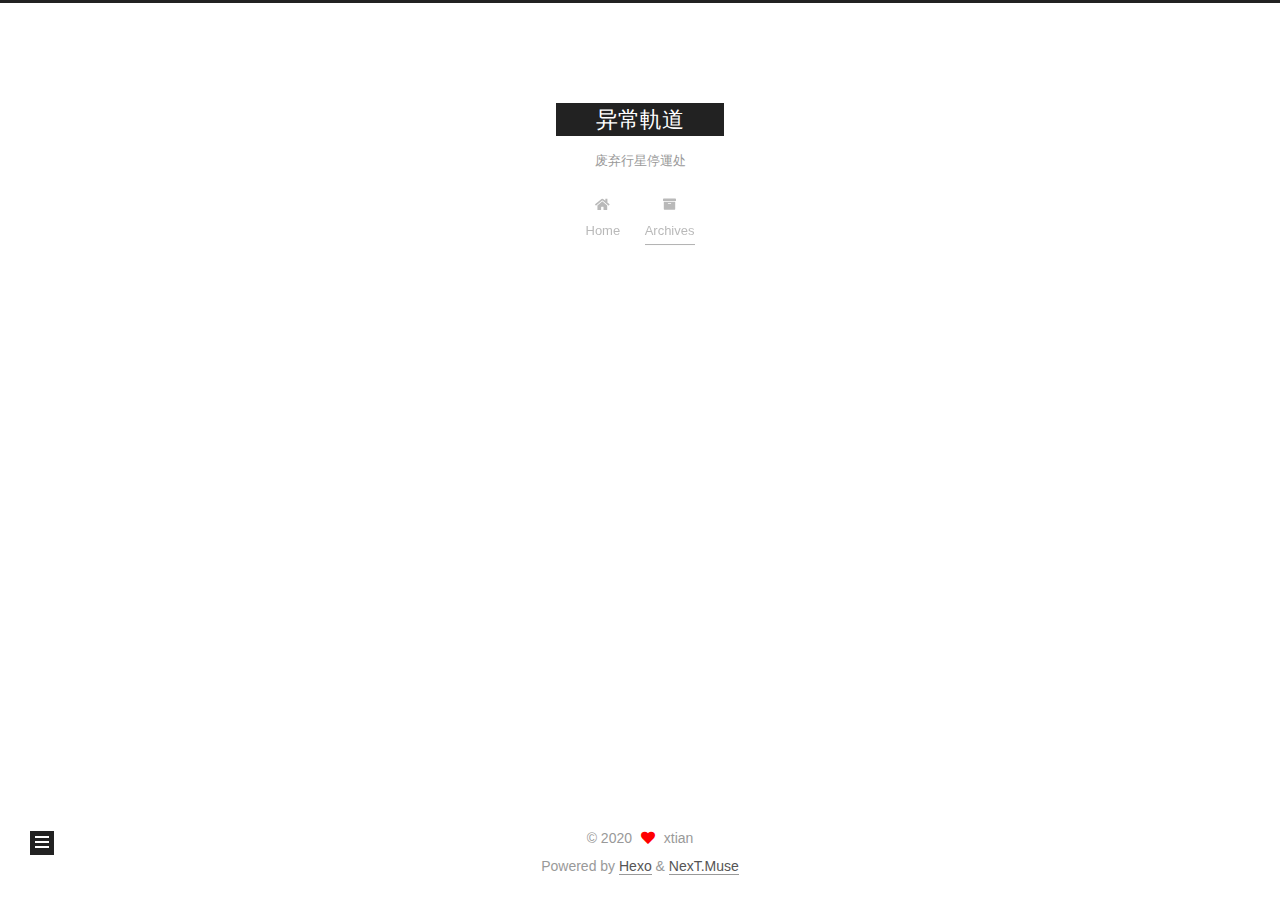
==== commit 7a7e5769: "Site updated: 2020-11-15 17:57:24" ====
--- a/archives/index.html
+++ b/archives/index.html
@@ -1,5 +1,5 @@
 <!DOCTYPE html>
-<html lang="en">
+<html lang="zh-Hans">
 <head>
   <meta charset="UTF-8">
 <meta name="viewport" content="width=device-width, initial-scale=1, maximum-scale=2">
@@ -21,11 +21,11 @@
   </script>
 
   <meta property="og:type" content="website">
-<meta property="og:title" content="Hexo">
+<meta property="og:title" content="异常軌道">
 <meta property="og:url" content="http://example.com/archives/index.html">
-<meta property="og:site_name" content="Hexo">
-<meta property="og:locale" content="en_US">
-<meta property="article:author" content="John Doe">
+<meta property="og:site_name" content="异常軌道">
+<meta property="og:locale">
+<meta property="article:author" content="xtian">
 <meta name="twitter:card" content="summary">
 
 <link rel="canonical" href="http://example.com/archives/">
@@ -37,11 +37,11 @@
     sidebar: "",
     isHome : false,
     isPost : false,
-    lang   : 'en'
+    lang   : 'zh-Hans'
   };
 </script>
 
-  <title>Archive | Hexo</title>
+  <title>Archive | 异常軌道</title>
   
 
 
@@ -92,9 +92,10 @@
 
     <a href="/" class="brand" rel="start">
       <span class="logo-line-before"><i></i></span>
-      <h1 class="site-title">Hexo</h1>
+      <h1 class="site-title">异常軌道</h1>
       <span class="logo-line-after"><i></i></span>
     </a>
+      <p class="site-subtitle" itemprop="description">废弃行星停運处</p>
   </div>
 
   <div class="site-nav-right">
@@ -240,7 +241,7 @@
 
       <div class="site-overview-wrap sidebar-panel">
         <div class="site-author motion-element" itemprop="author" itemscope itemtype="http://schema.org/Person">
-  <p class="site-author-name" itemprop="name">John Doe</p>
+  <p class="site-author-name" itemprop="name">xtian</p>
   <div class="site-description" itemprop="description"></div>
 </div>
 <div class="site-state-wrap motion-element">
@@ -280,7 +281,7 @@
   <span class="with-love">
     <i class="fa fa-heart"></i>
   </span>
-  <span class="author" itemprop="copyrightHolder">John Doe</span>
+  <span class="author" itemprop="copyrightHolder">xtian</span>
 </div>
   <div class="powered-by">Powered by <a href="https://hexo.io/" class="theme-link" rel="noopener" target="_blank">Hexo</a> & <a href="https://muse.theme-next.org/" class="theme-link" rel="noopener" target="_blank">NexT.Muse</a>
   </div>
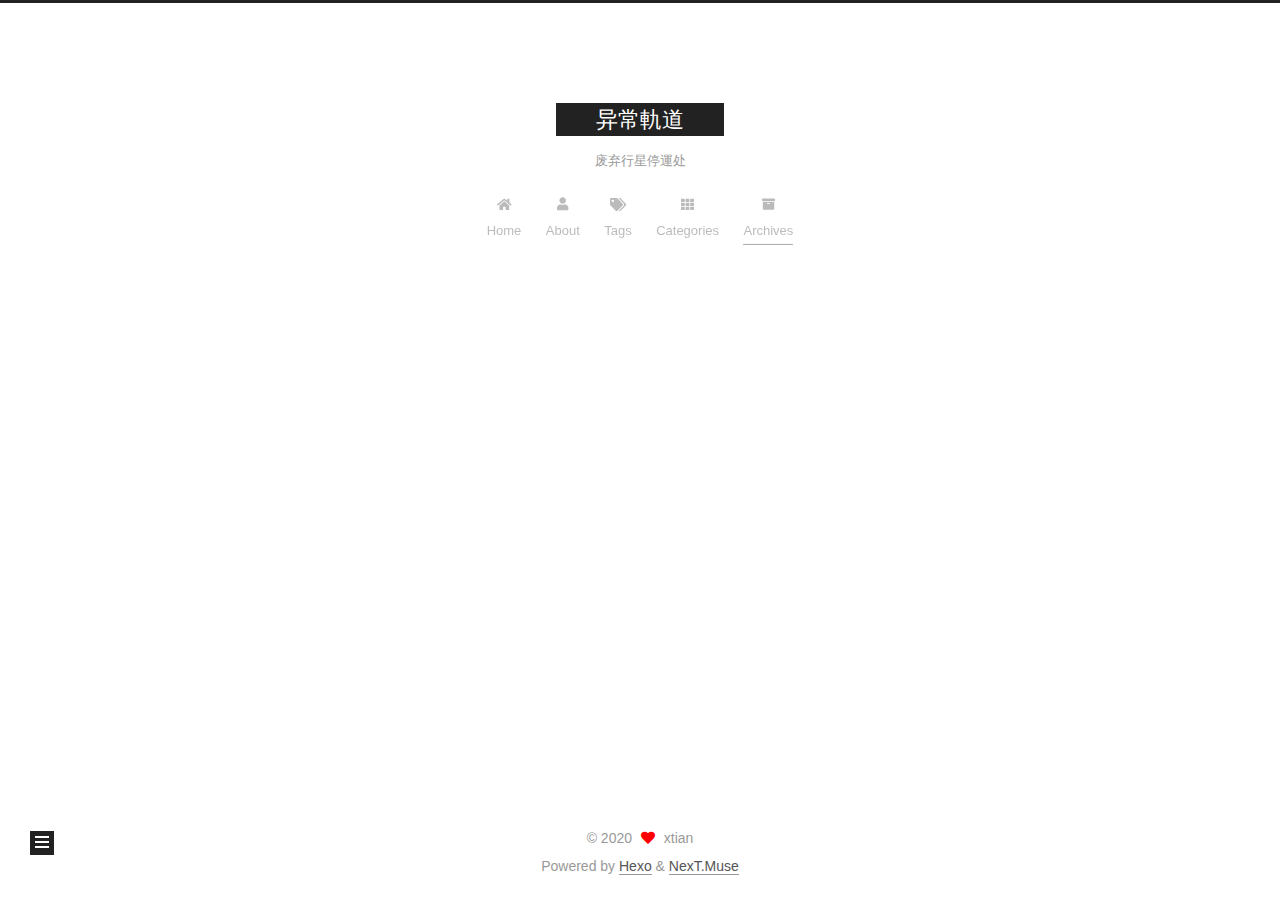
==== commit 3591f11b: "Site updated: 2020-11-15 18:15:46" ====
--- a/archives/index.html
+++ b/archives/index.html
@@ -112,6 +112,21 @@
         <li class="menu-item menu-item-home">
 
     <a href="/" rel="section"><i class="fa fa-home fa-fw"></i>Home</a>
+
+  </li>
+        <li class="menu-item menu-item-about">
+
+    <a href="/about/" rel="section"><i class="fa fa-user fa-fw"></i>About</a>
+
+  </li>
+        <li class="menu-item menu-item-tags">
+
+    <a href="/tags/" rel="section"><i class="fa fa-tags fa-fw"></i>Tags</a>
+
+  </li>
+        <li class="menu-item menu-item-categories">
+
+    <a href="/categories/" rel="section"><i class="fa fa-th fa-fw"></i>Categories</a>
 
   </li>
         <li class="menu-item menu-item-archives">
--- a/css/main.css
+++ b/css/main.css
@@ -1168,7 +1168,7 @@
 }
 .links-of-author a::before,
 .links-of-author span.exturl::before {
-  background: #e9e899;
+  background: #33ff4e;
   border-radius: 50%;
   content: ' ';
   display: inline-block;
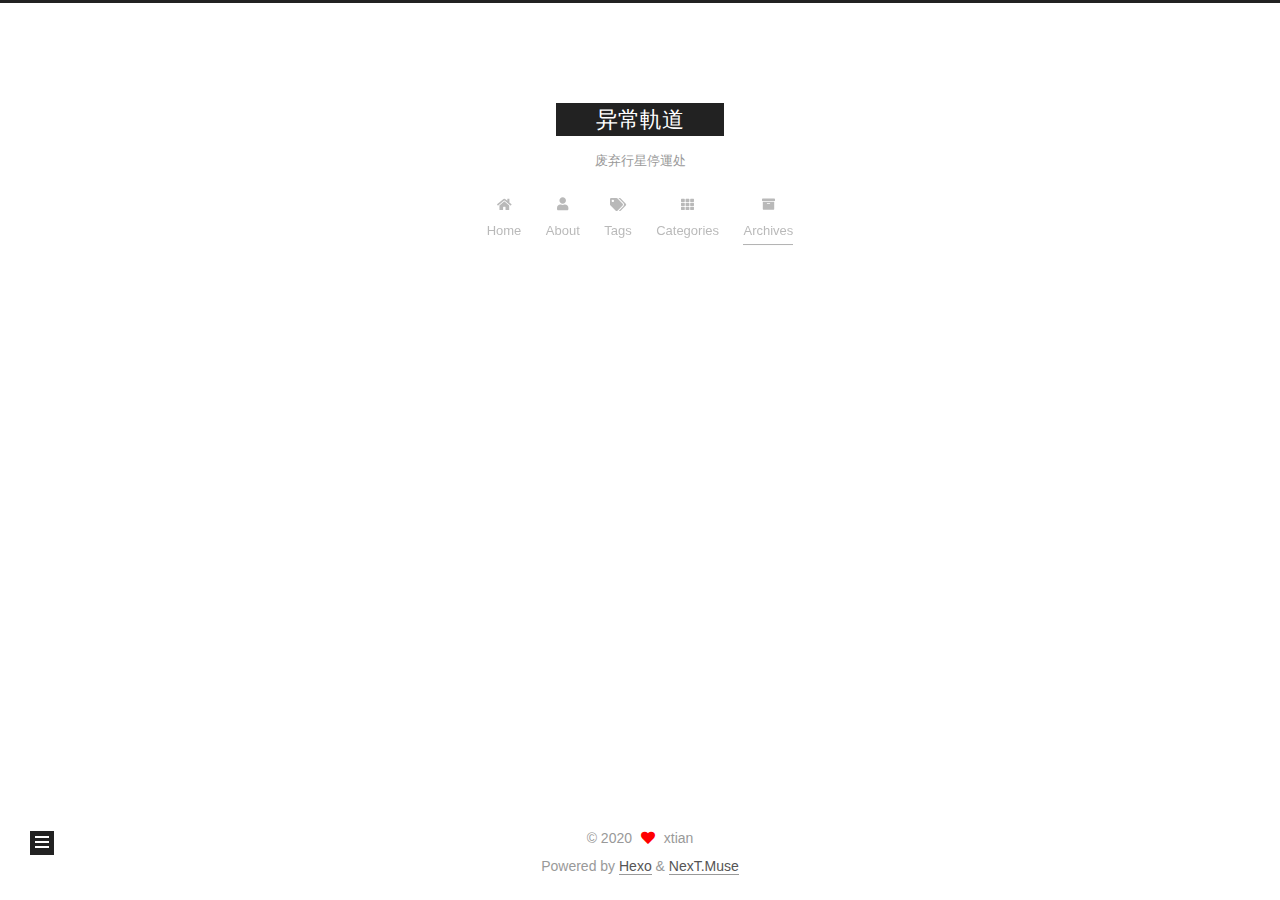
==== commit 7cc26087: "Site updated: 2020-11-16 21:31:13" ====
--- a/archives/index.html
+++ b/archives/index.html
@@ -177,15 +177,15 @@
 
       <div class="post-meta">
         <time itemprop="dateCreated"
-              datetime="2020-11-15T16:59:07+08:00"
-              content="2020-11-15">
-          11-15
+              datetime="2020-11-16T21:28:36+08:00"
+              content="2020-11-16">
+          11-16
         </time>
       </div>
 
       <div class="post-title">
-          <a class="post-title-link" href="/2020/11/15/hello-world/" itemprop="url">
-            <span itemprop="name">Hello World</span>
+          <a class="post-title-link" href="/2020/11/16/Python%E5%A4%84%E7%90%86%E5%90%AB%E6%9C%89%E5%85%AC%E5%BC%8F%E7%9A%84Excel%E6%96%87%E4%BB%B6%EF%BC%9A%E8%AF%BB%E5%86%99%E6%93%8D%E4%BD%9C-1/" itemprop="url">
+            <span itemprop="name">Python处理含有公式的Excel文件：读写操作</span>
           </a>
       </div>
 
--- a/css/main.css
+++ b/css/main.css
@@ -1168,7 +1168,7 @@
 }
 .links-of-author a::before,
 .links-of-author span.exturl::before {
-  background: #33ff4e;
+  background: #e0402e;
   border-radius: 50%;
   content: ' ';
   display: inline-block;
